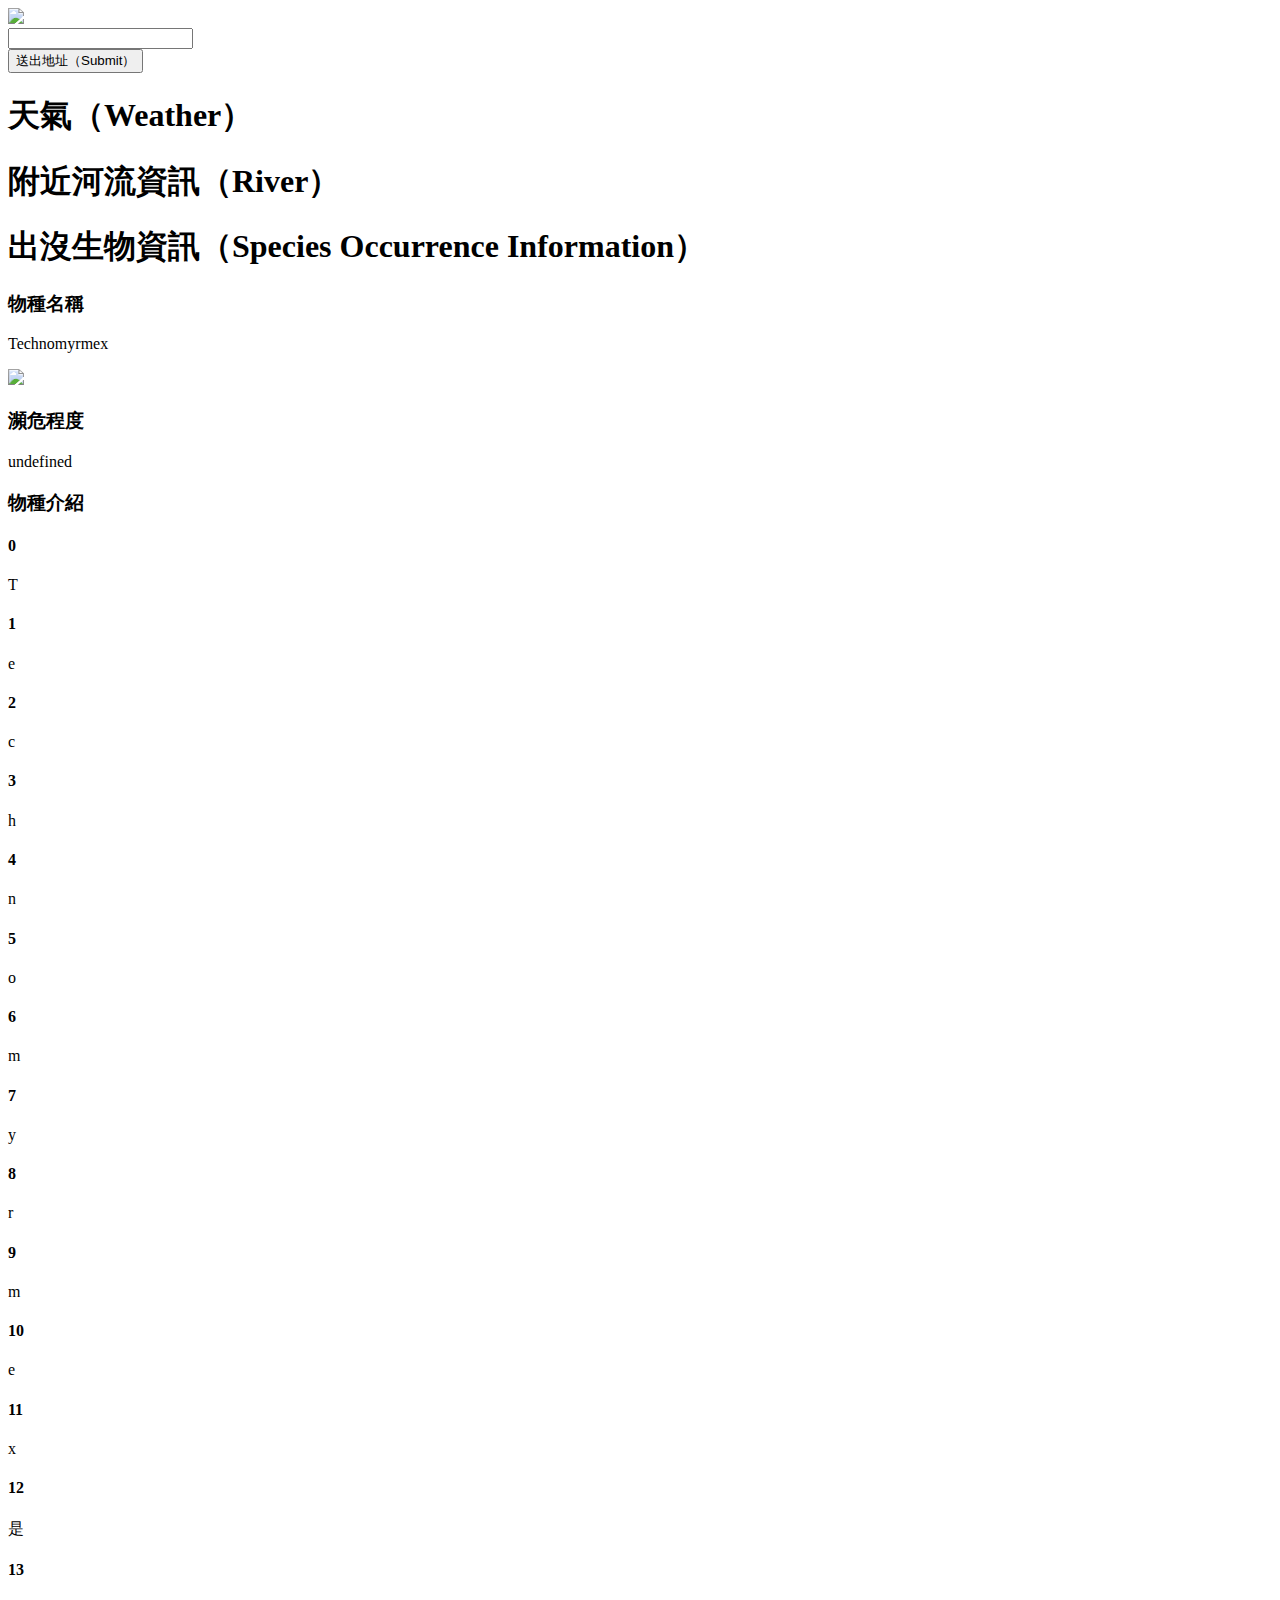
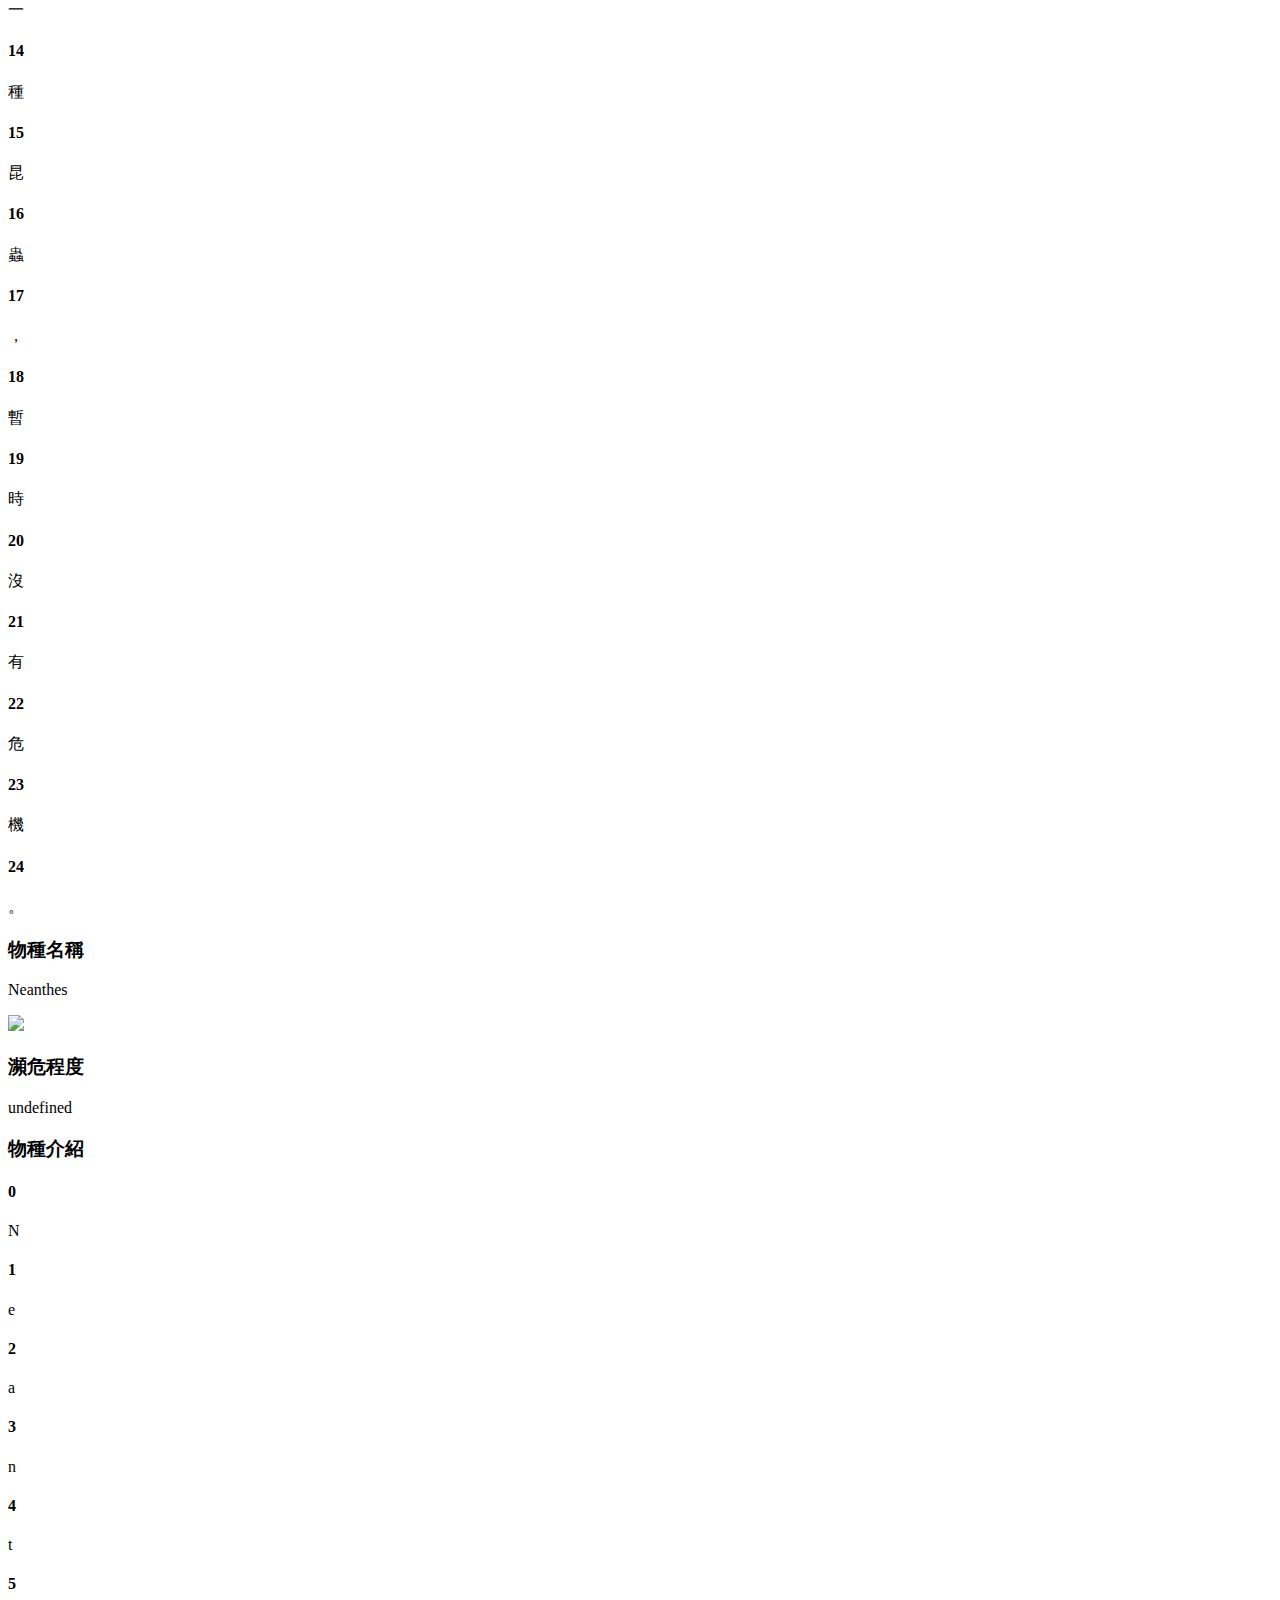
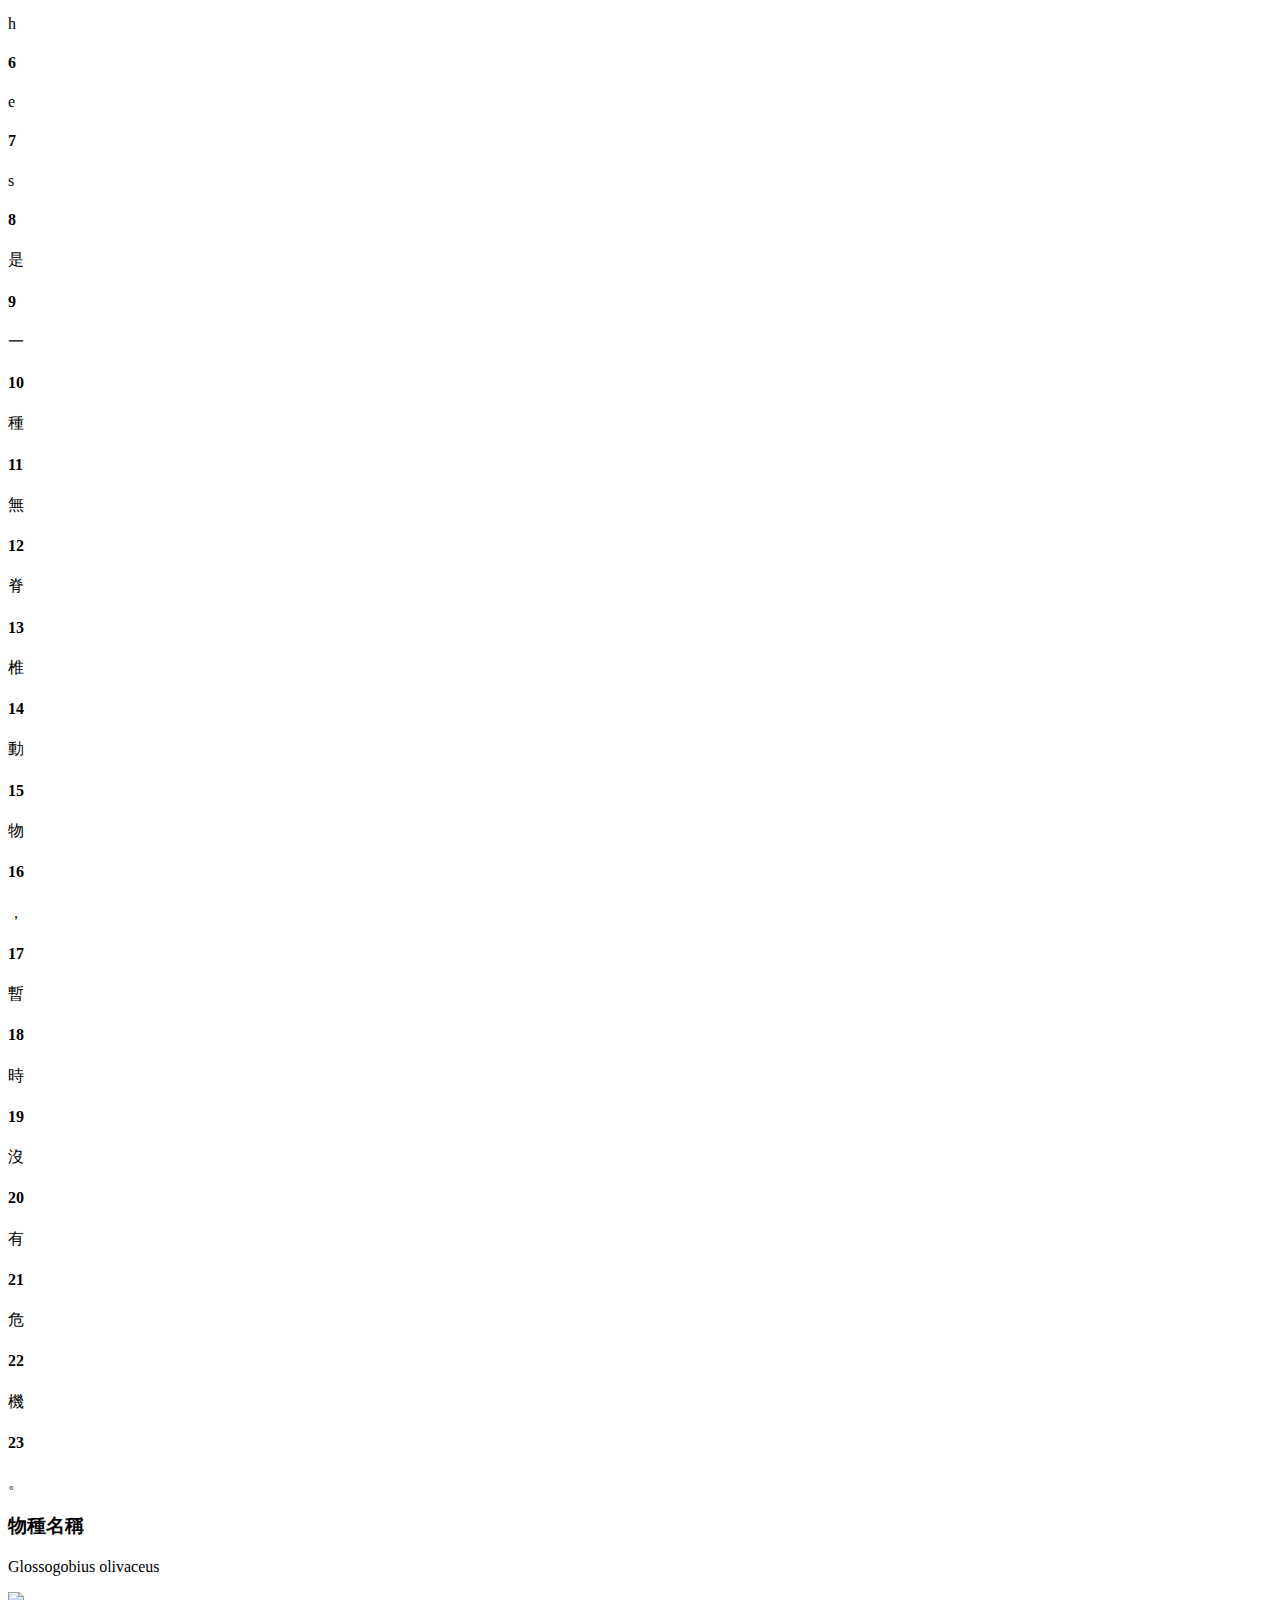
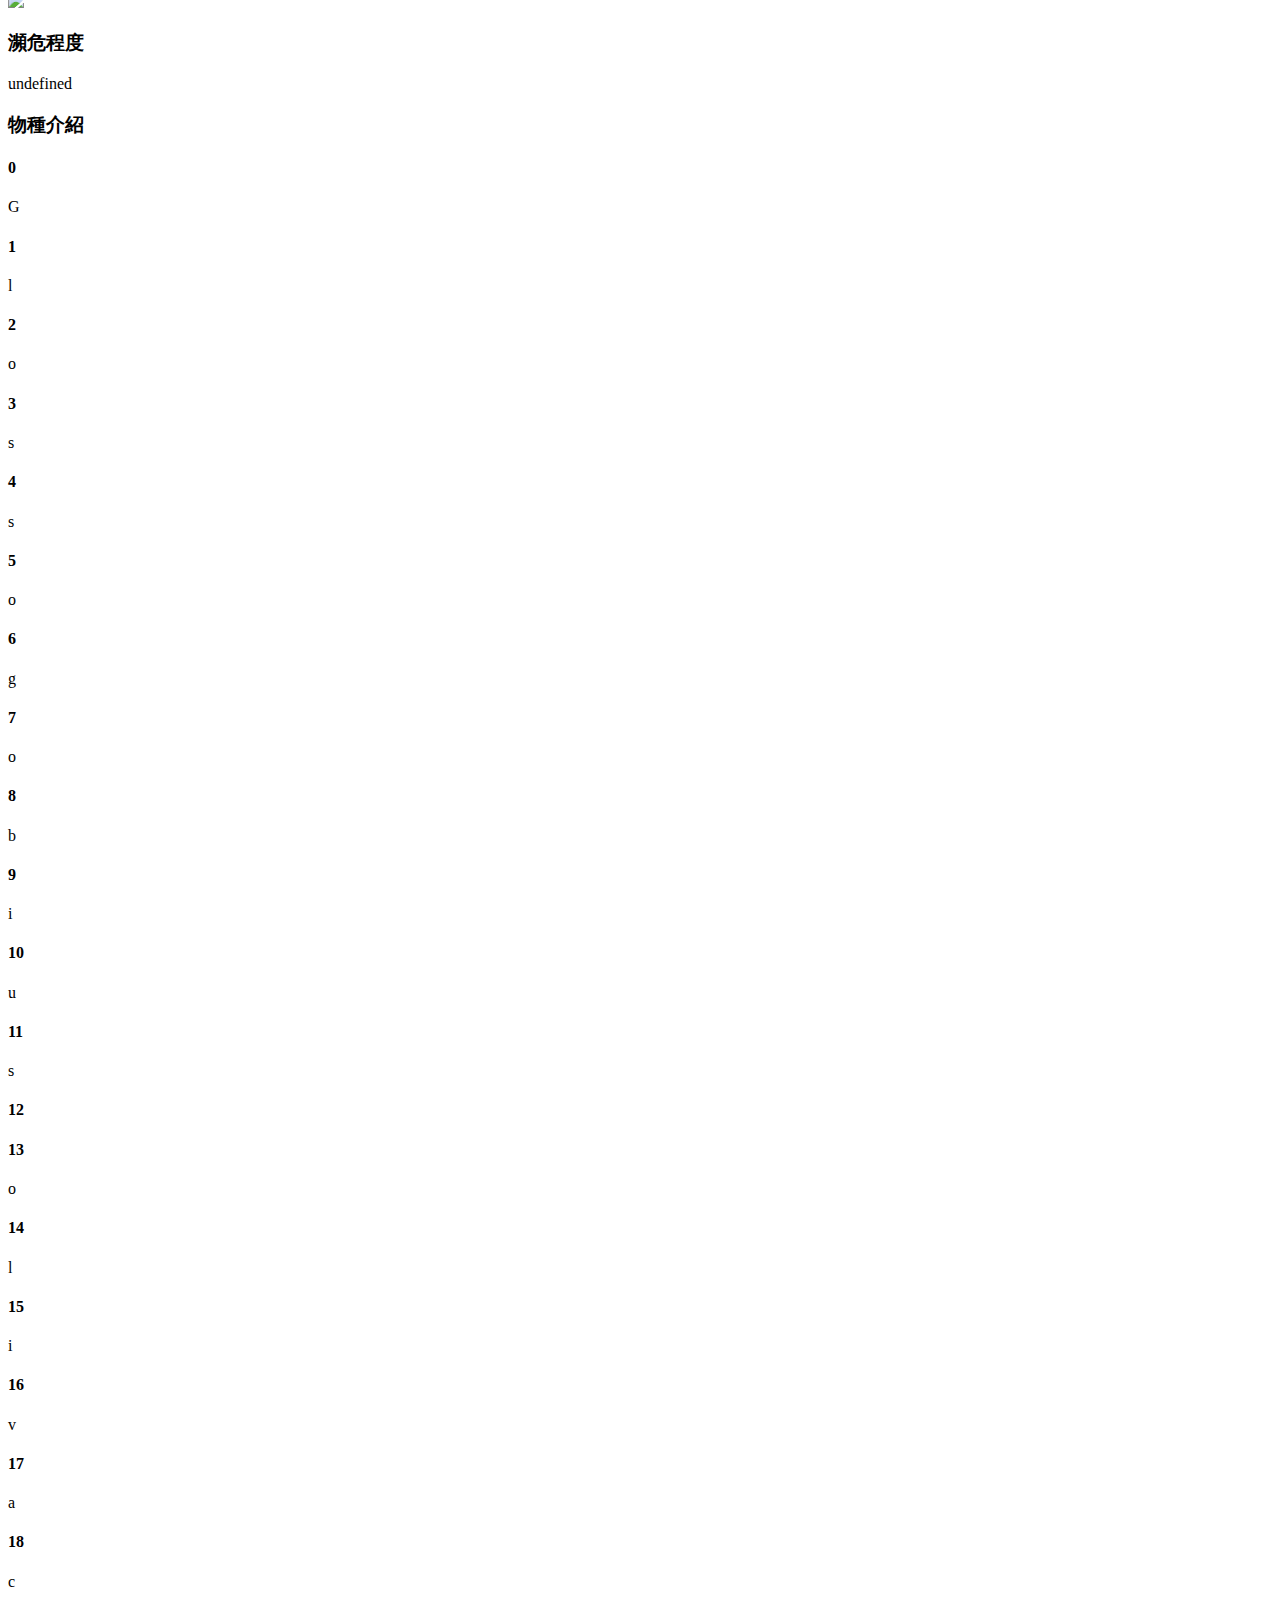
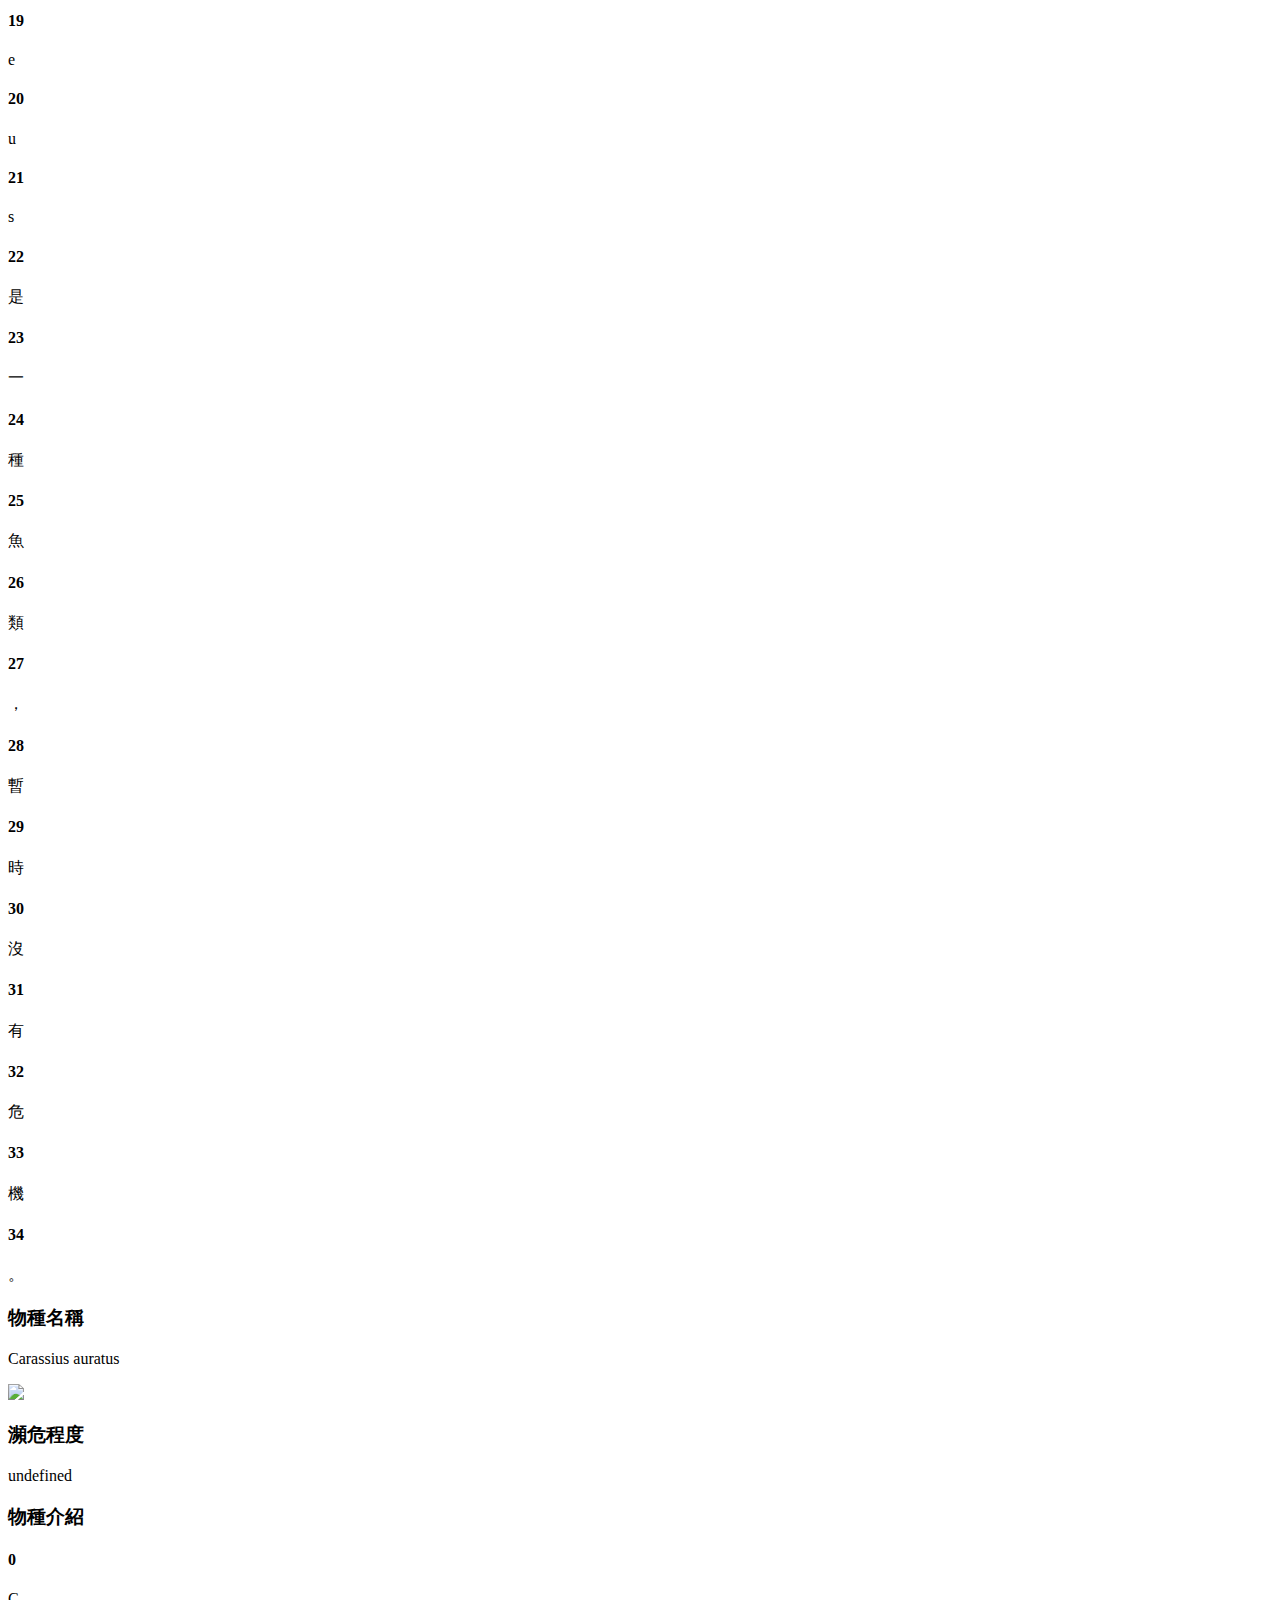
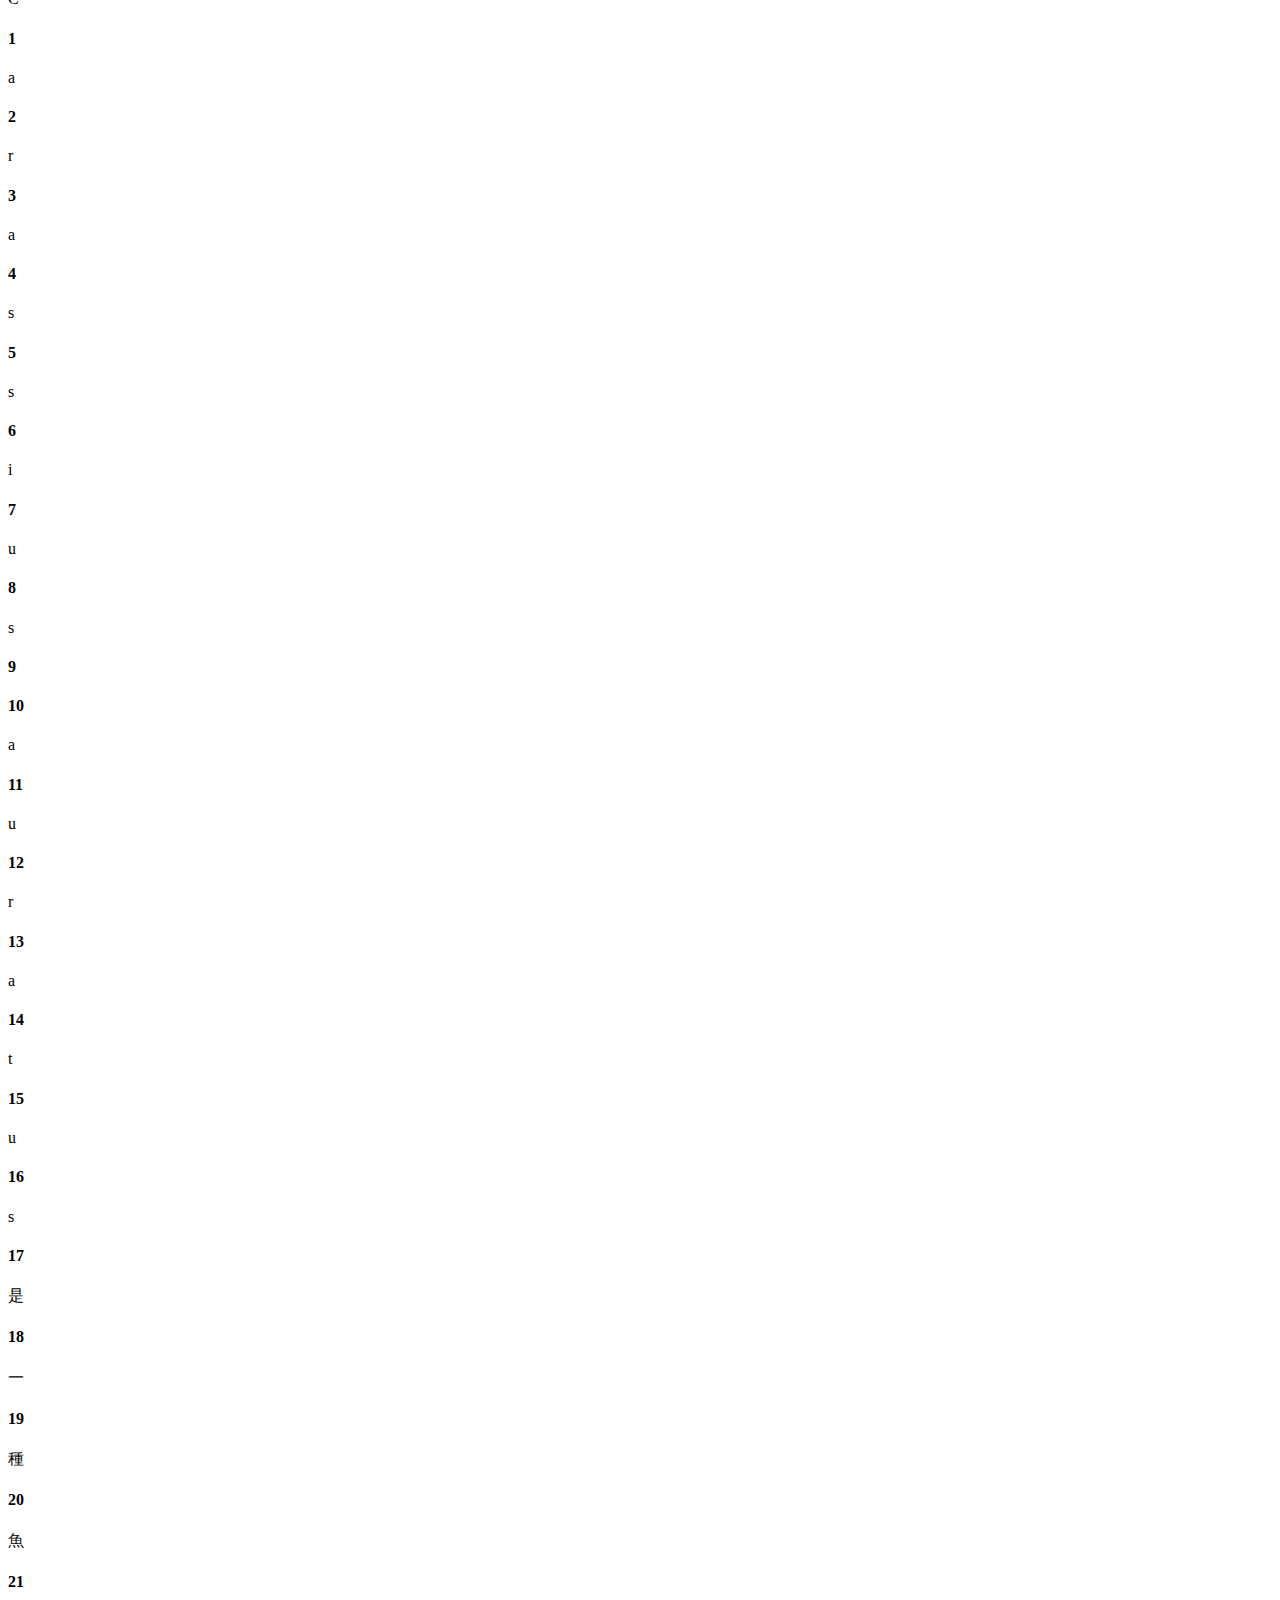
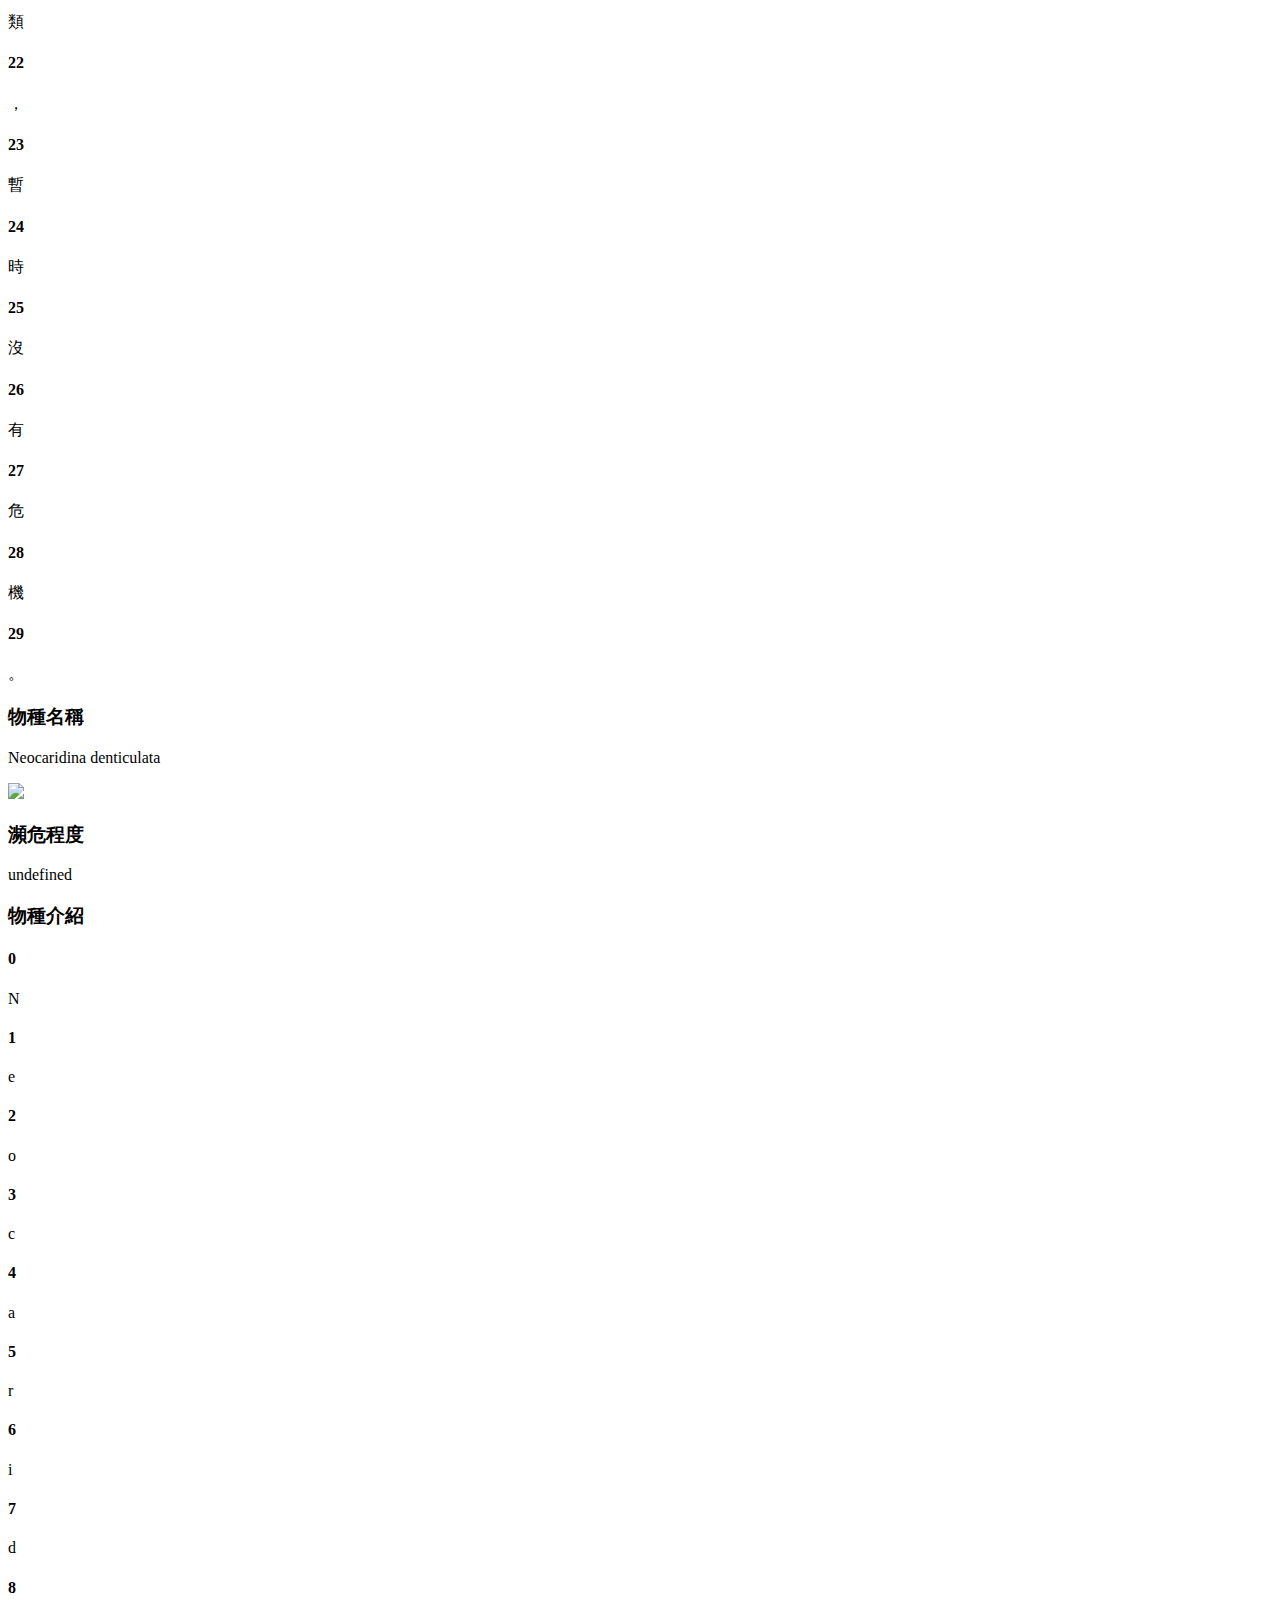
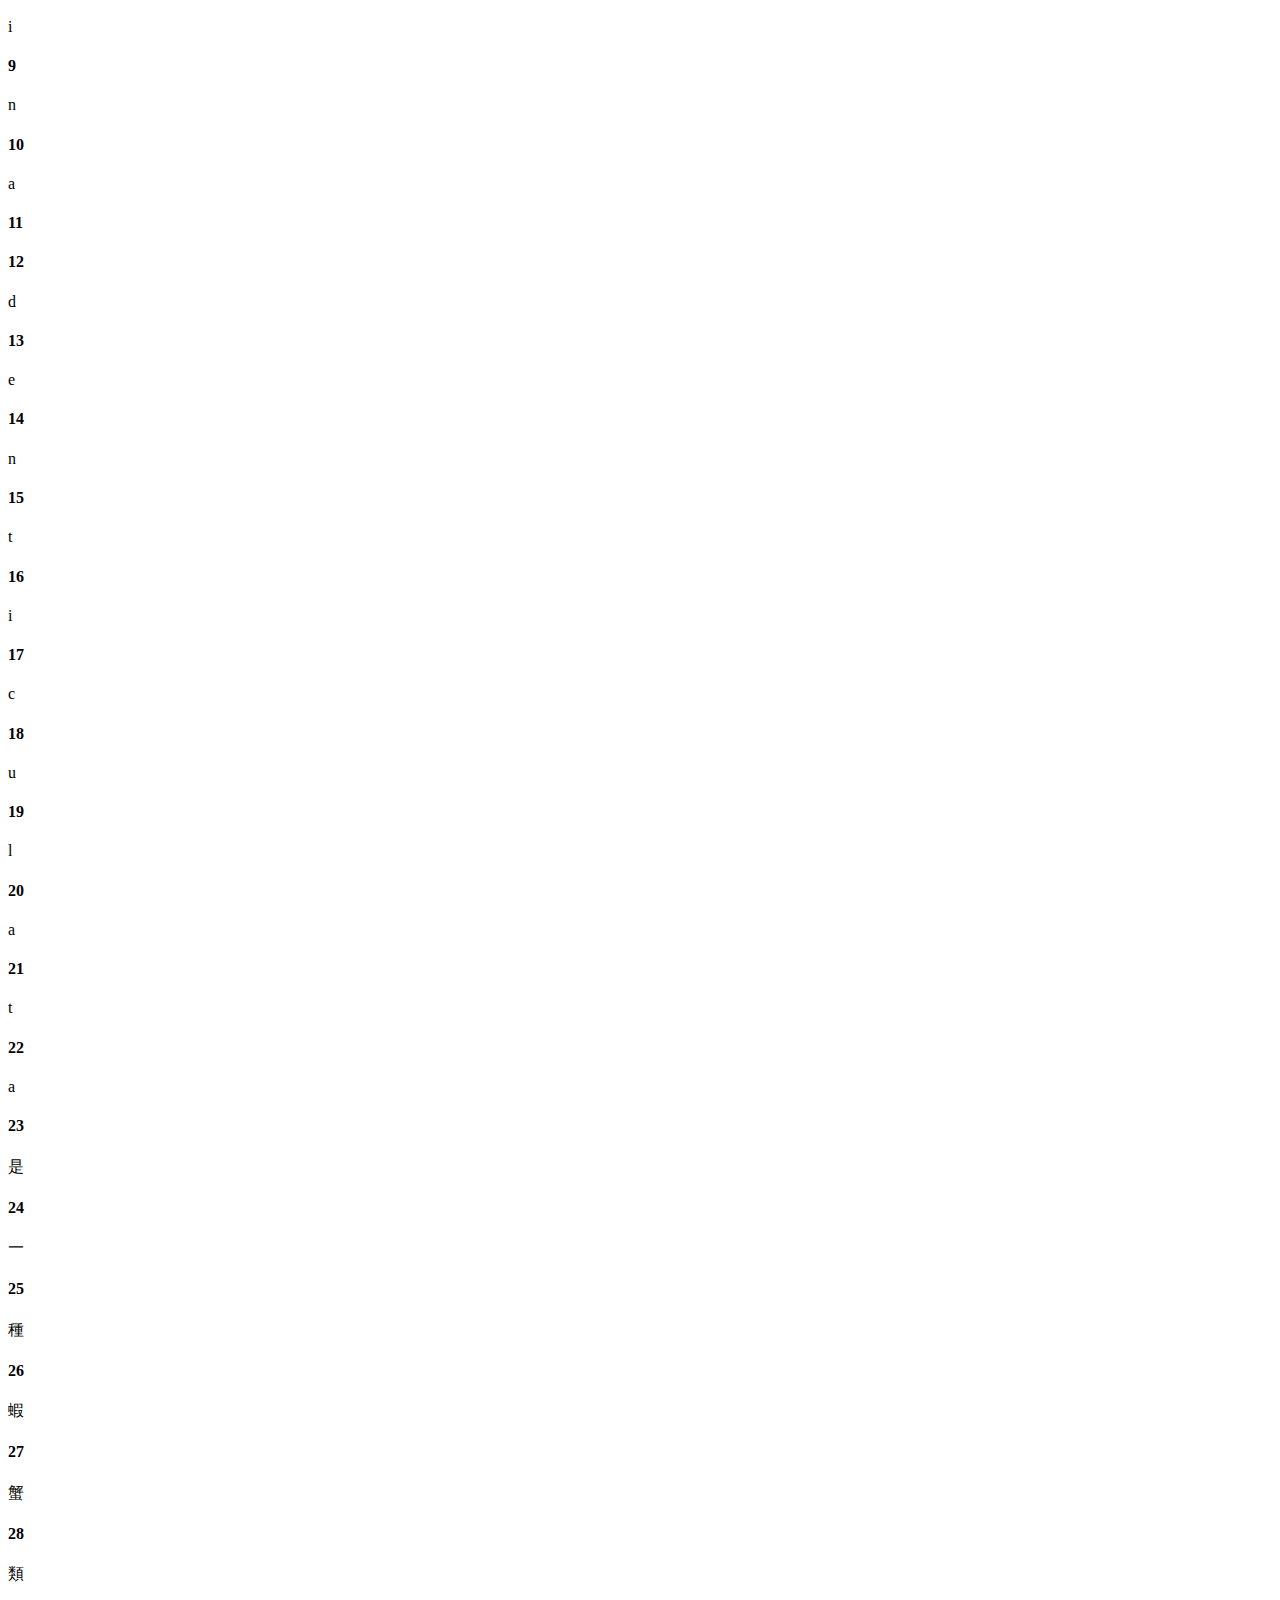
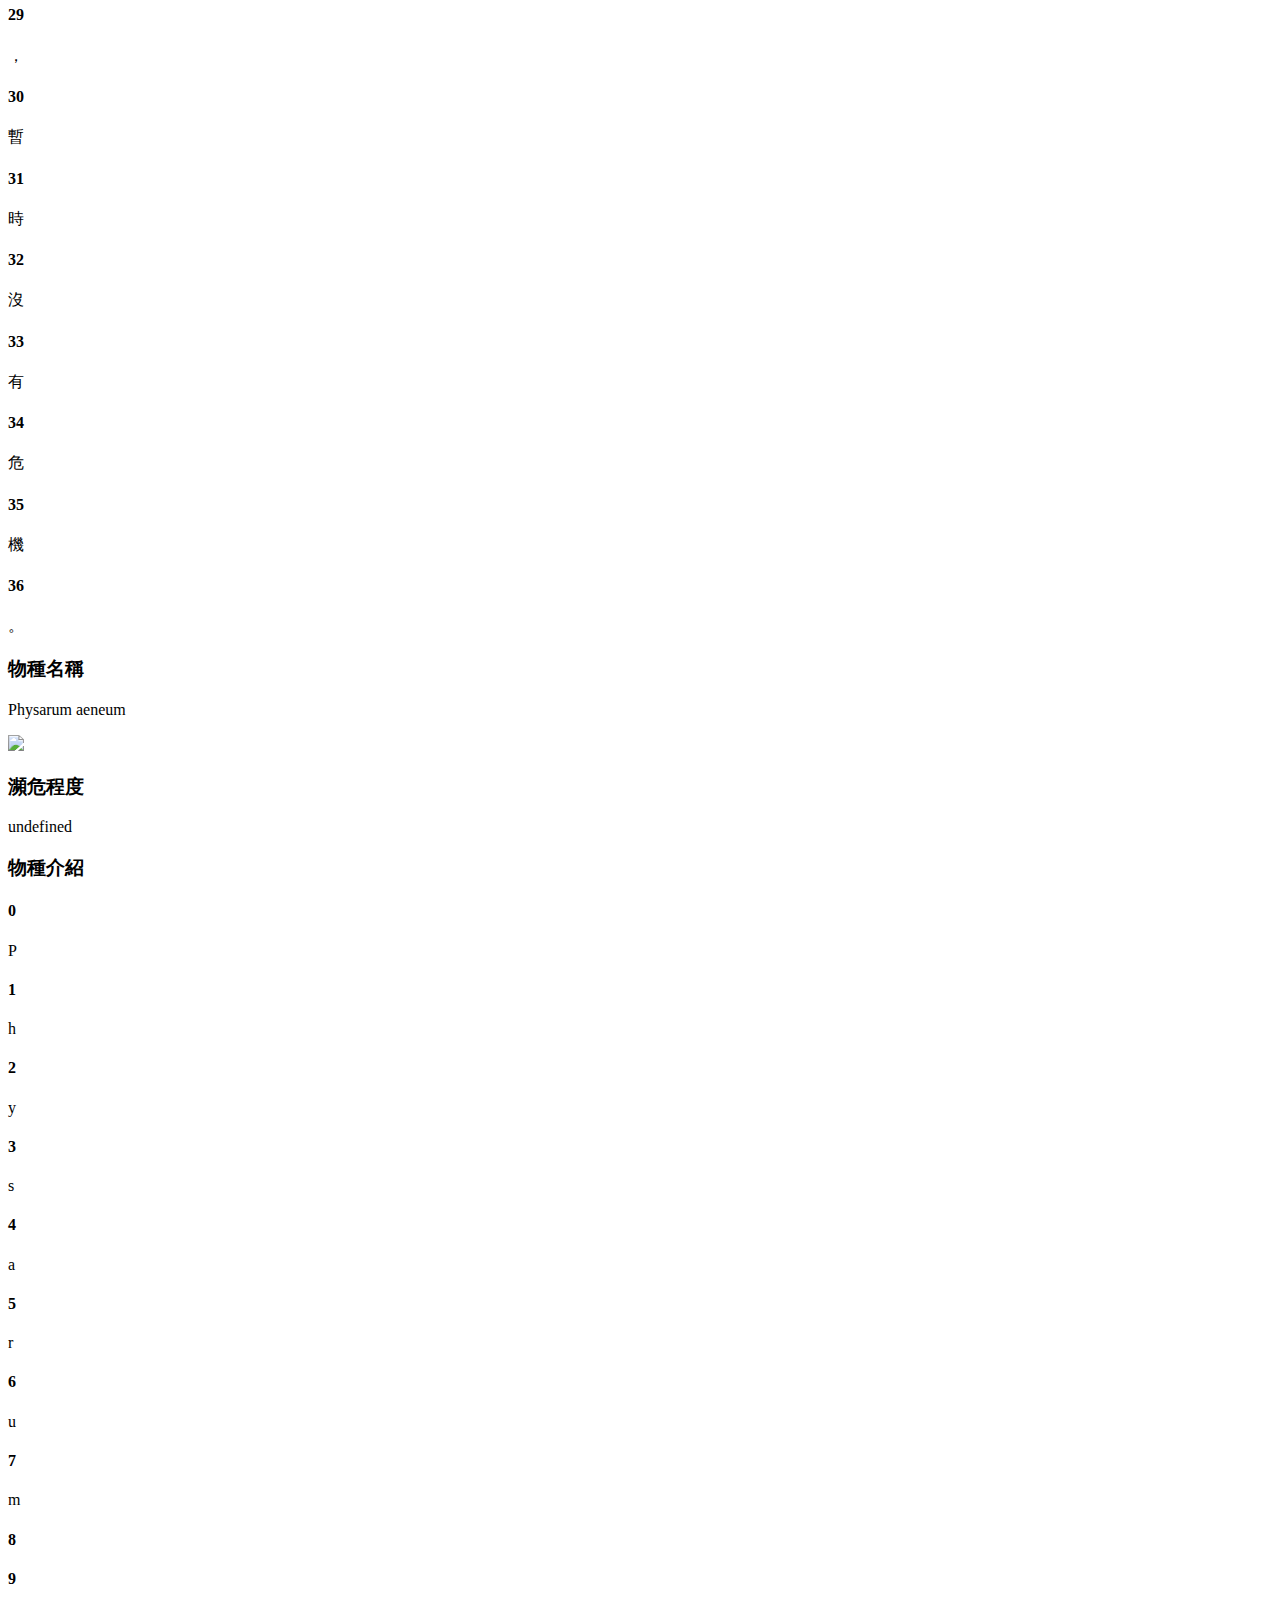
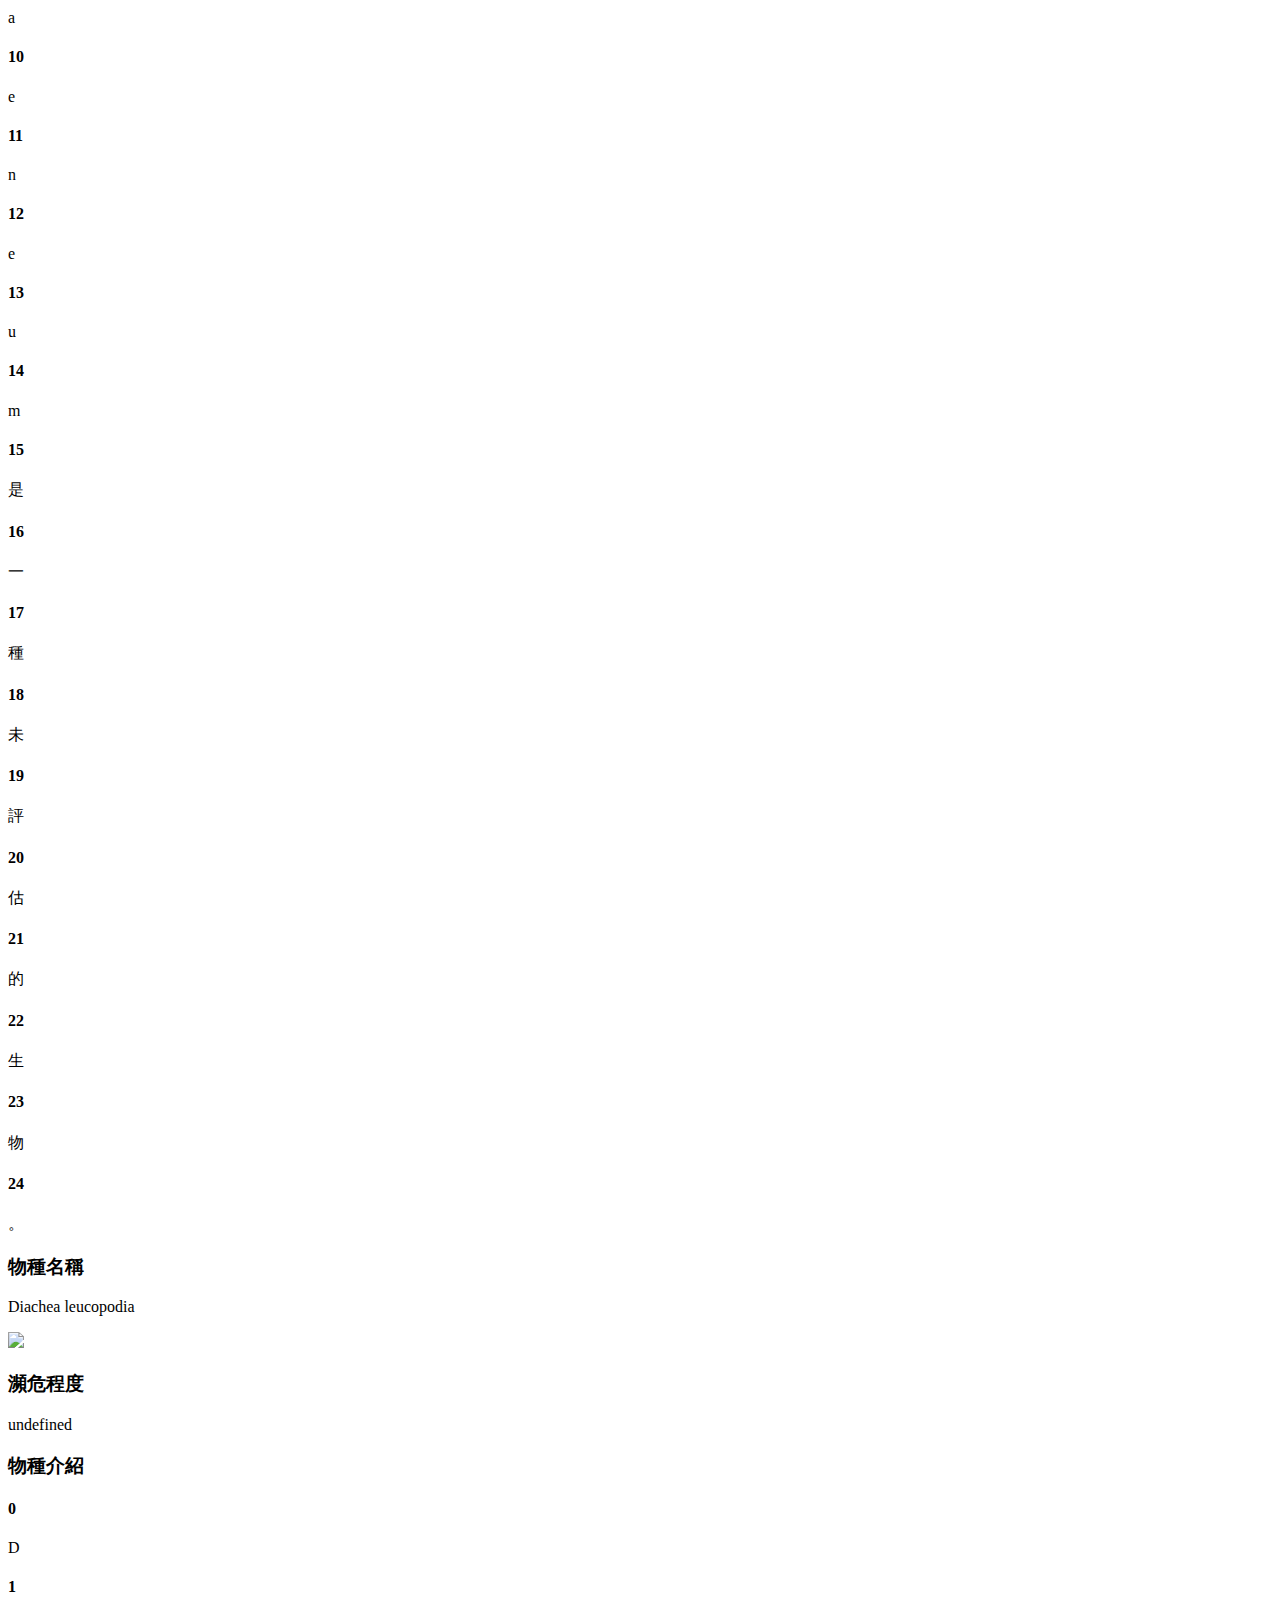
==== templates/data.html @ 4627bb43 "AQUA_INSIGHT" ====
<!DOCTYPE html>
<html lang="en">

<head>
    <meta charset="UTF-8">
    <meta name="viewport" content="width=device-width, initial-scale=1.0">
    <title>search</title>

    <script src="../static/water.json"></script>
    <script src="../static/weather.json"></script>
    <script src="../static/animal.json"></script>

    <!-- css include format
    <link rel="stylesheet" href="{{url_for('static',filename='get/style.css')}}"> 
-->
    <link rel="stylesheet" href="./lib/css/module.css">
</head>

<body>
    <img src="./lib/images/00.PNG" />

    <script src="../static/script.js"></script>

    <form method="get" action="/search">
        <input type="text" name="address">

        <br>
        <button type="submit">送出地址（Submit）</button>

    </form>

    <div id="weather">
        <h1>天氣（Weather）</h1>
    </div>

    <div id="water">
        <h1>附近河流資訊（River）</h1>
    </div>

    <div id="animal">
        <h1>出沒生物資訊（Species Occurrence Information）</h1>
    </div>

</body>

</html>
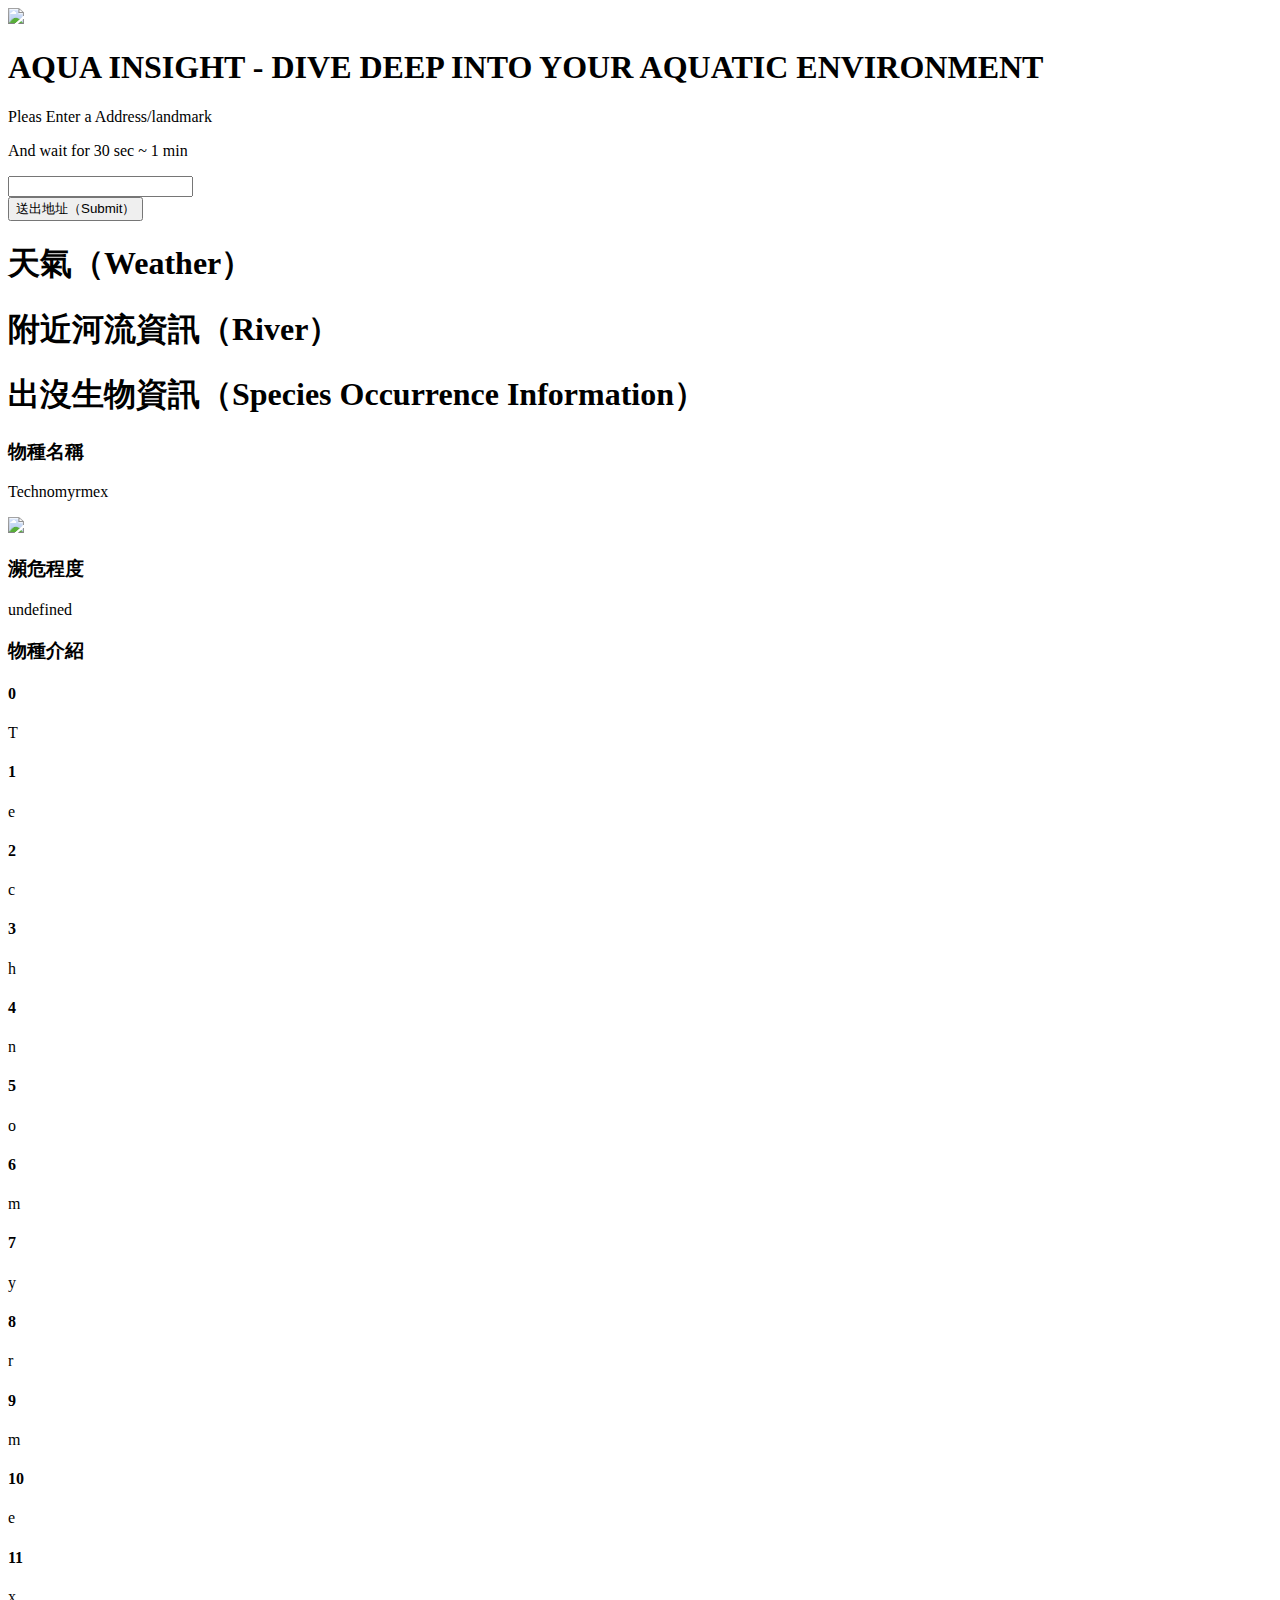
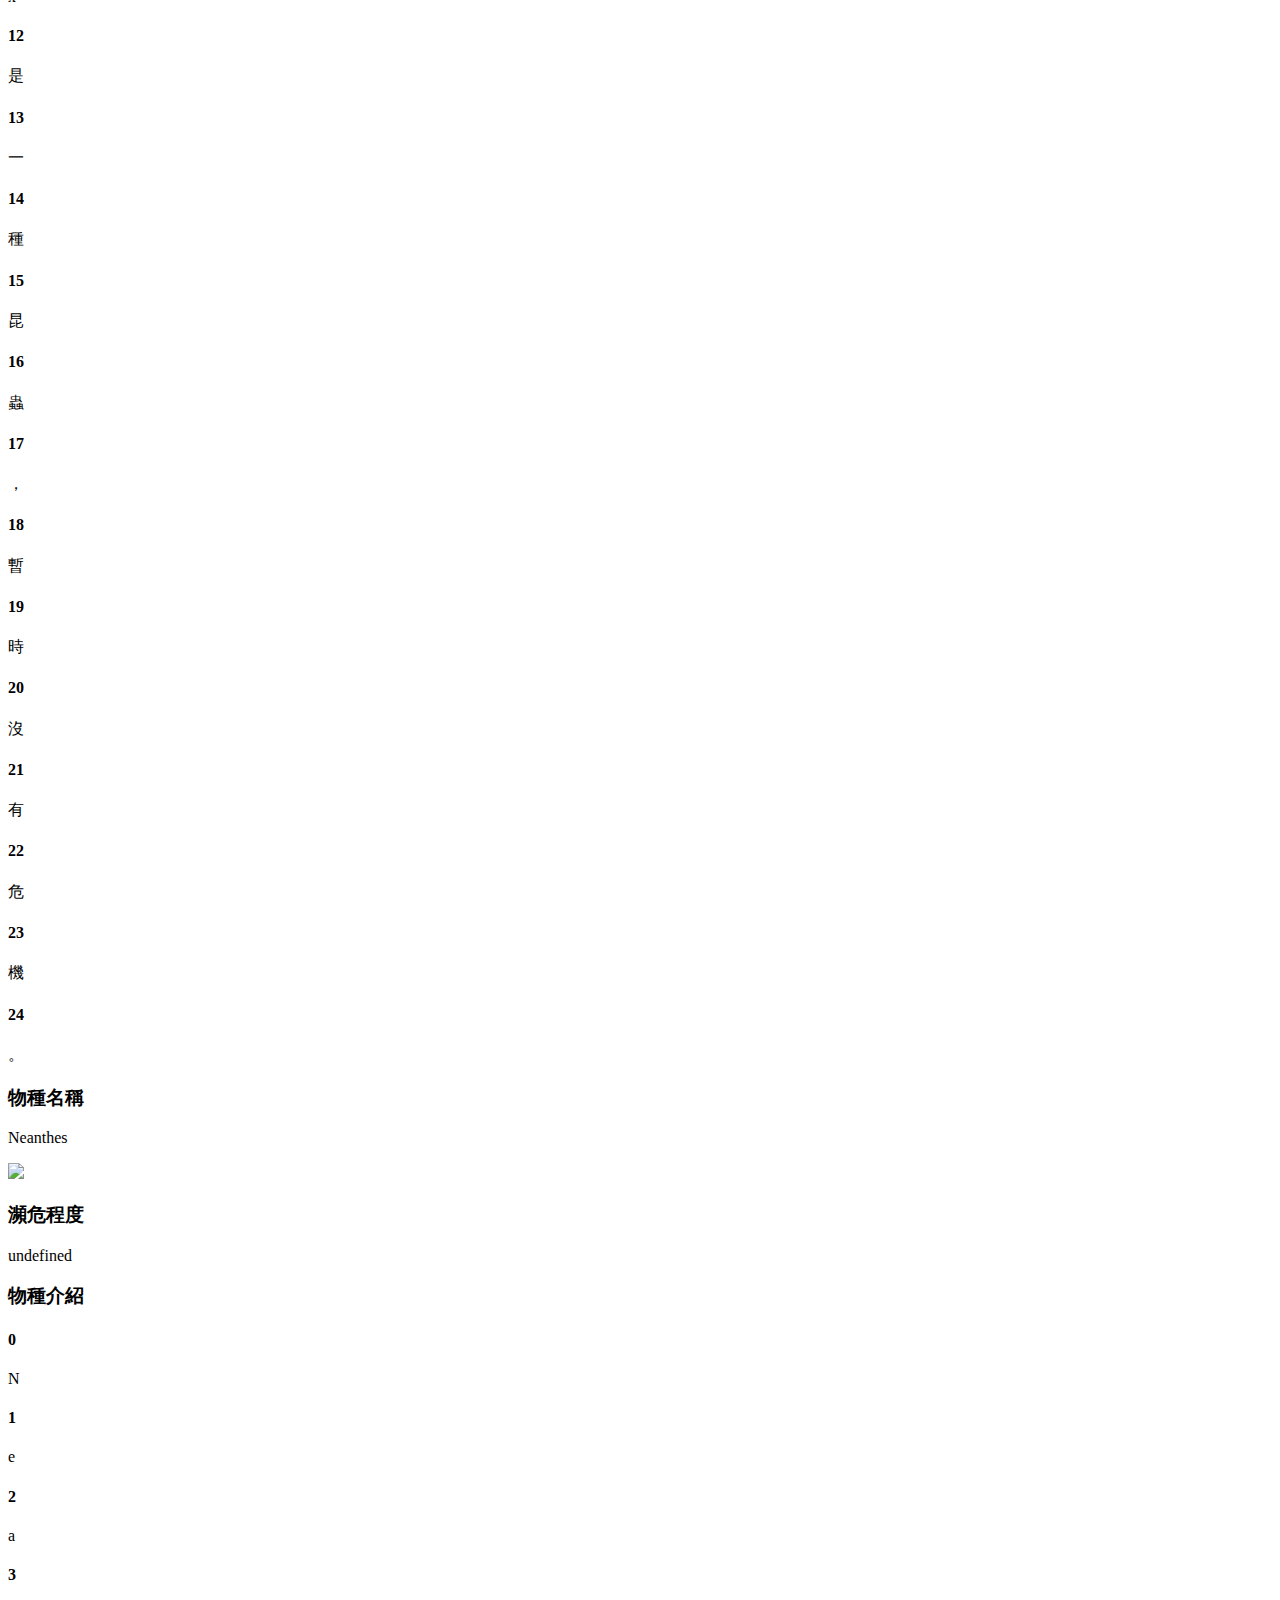
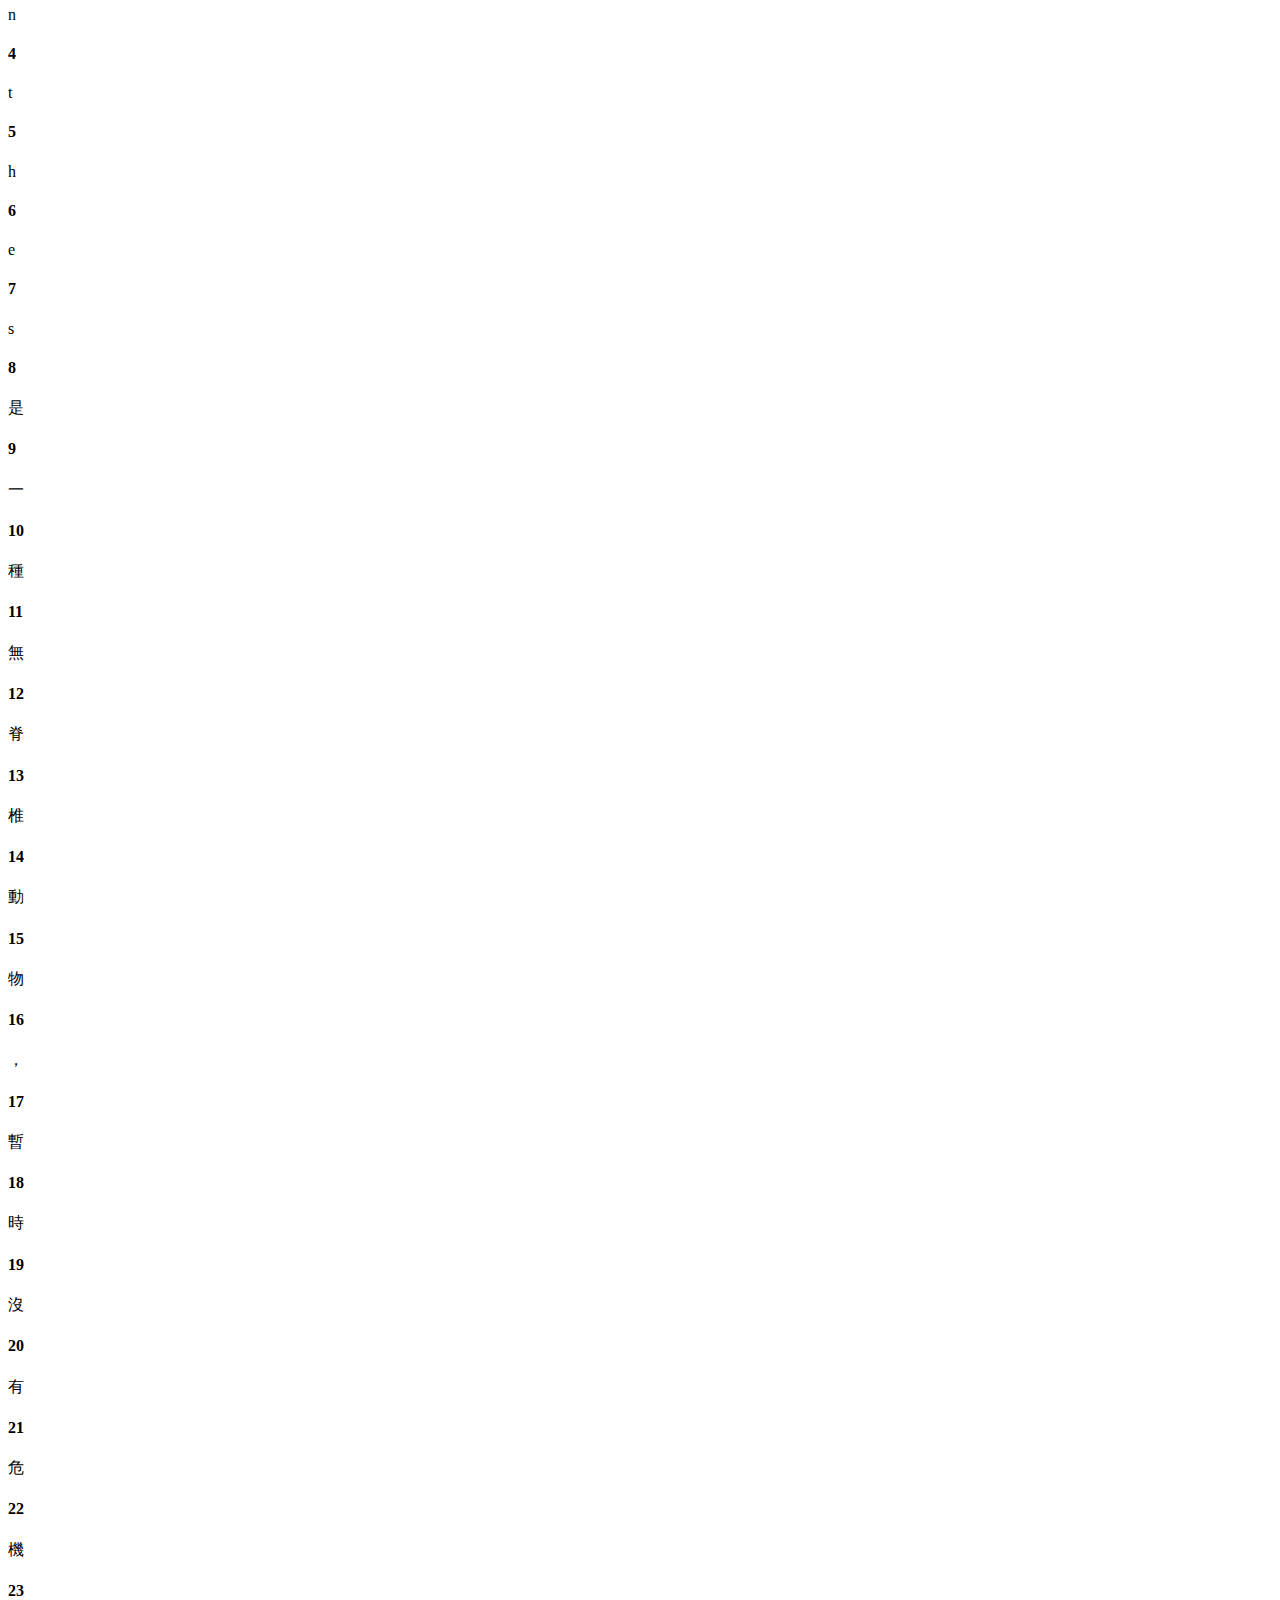
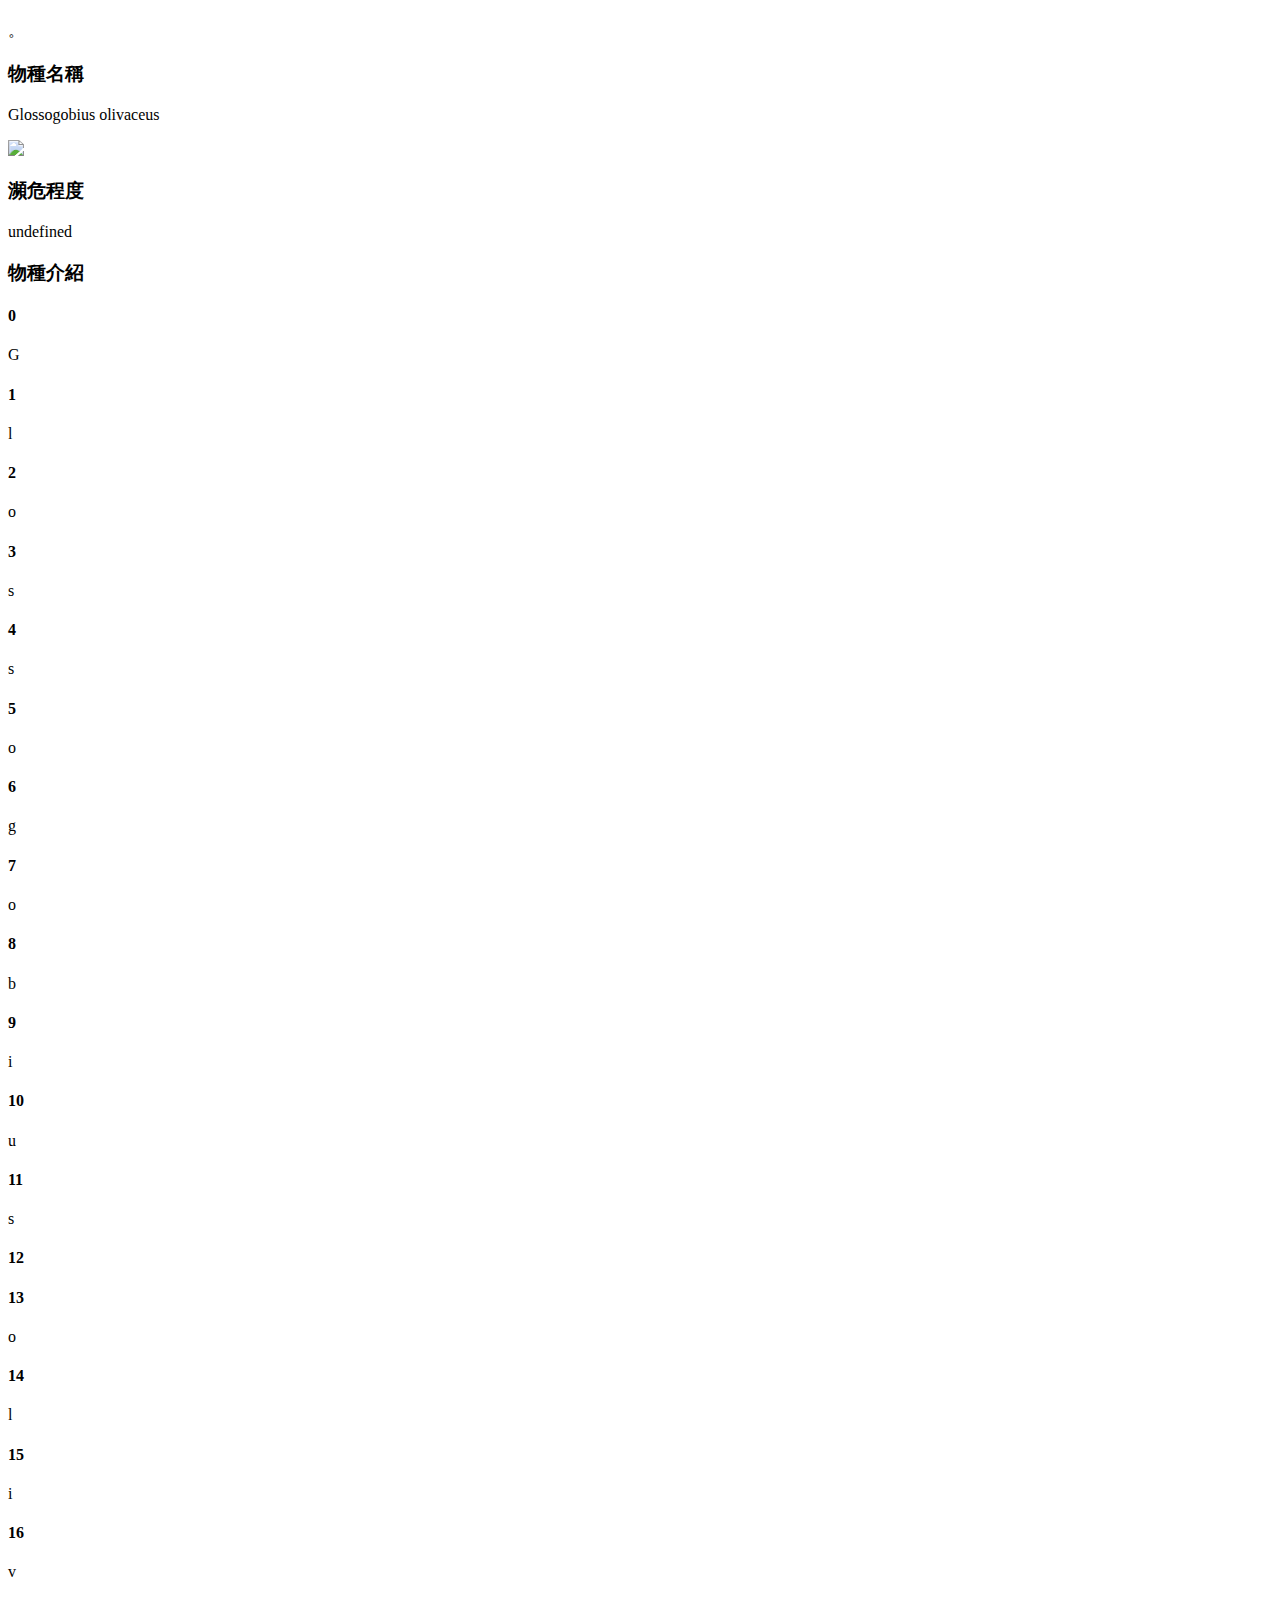
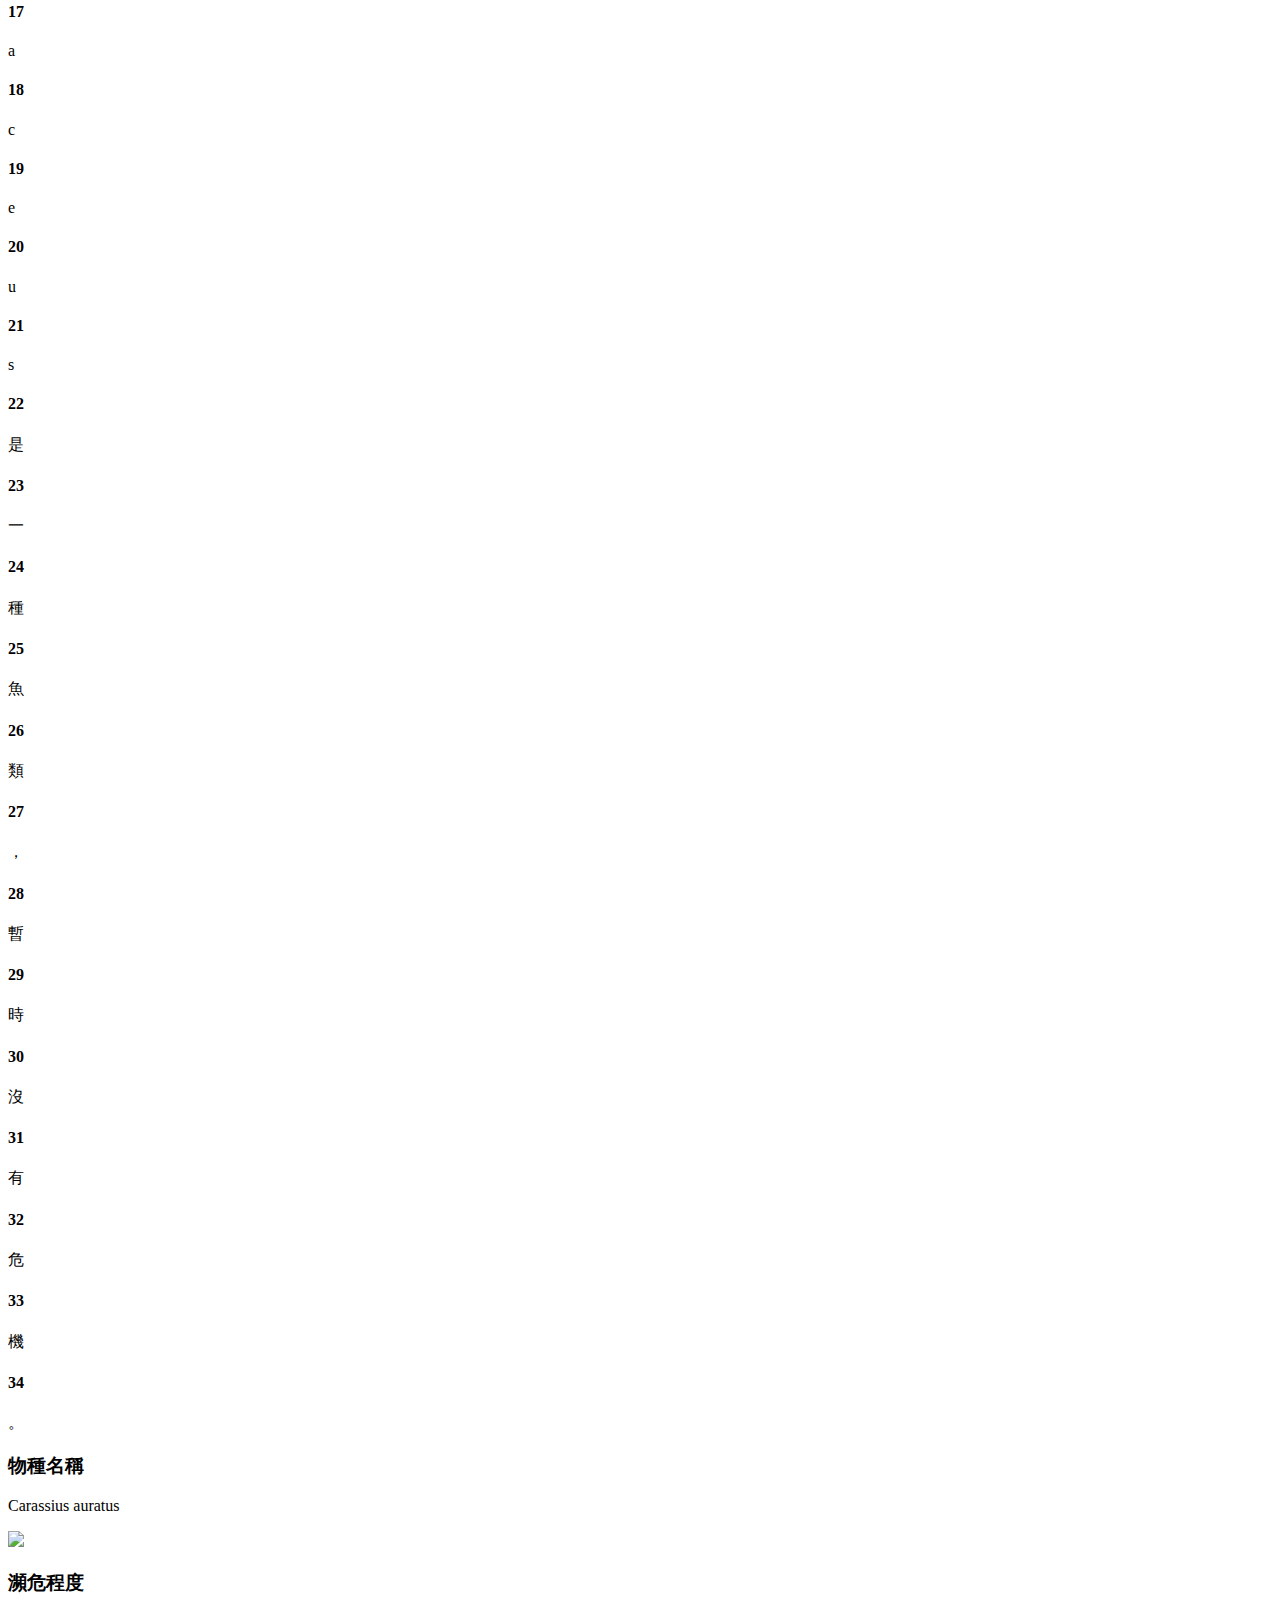
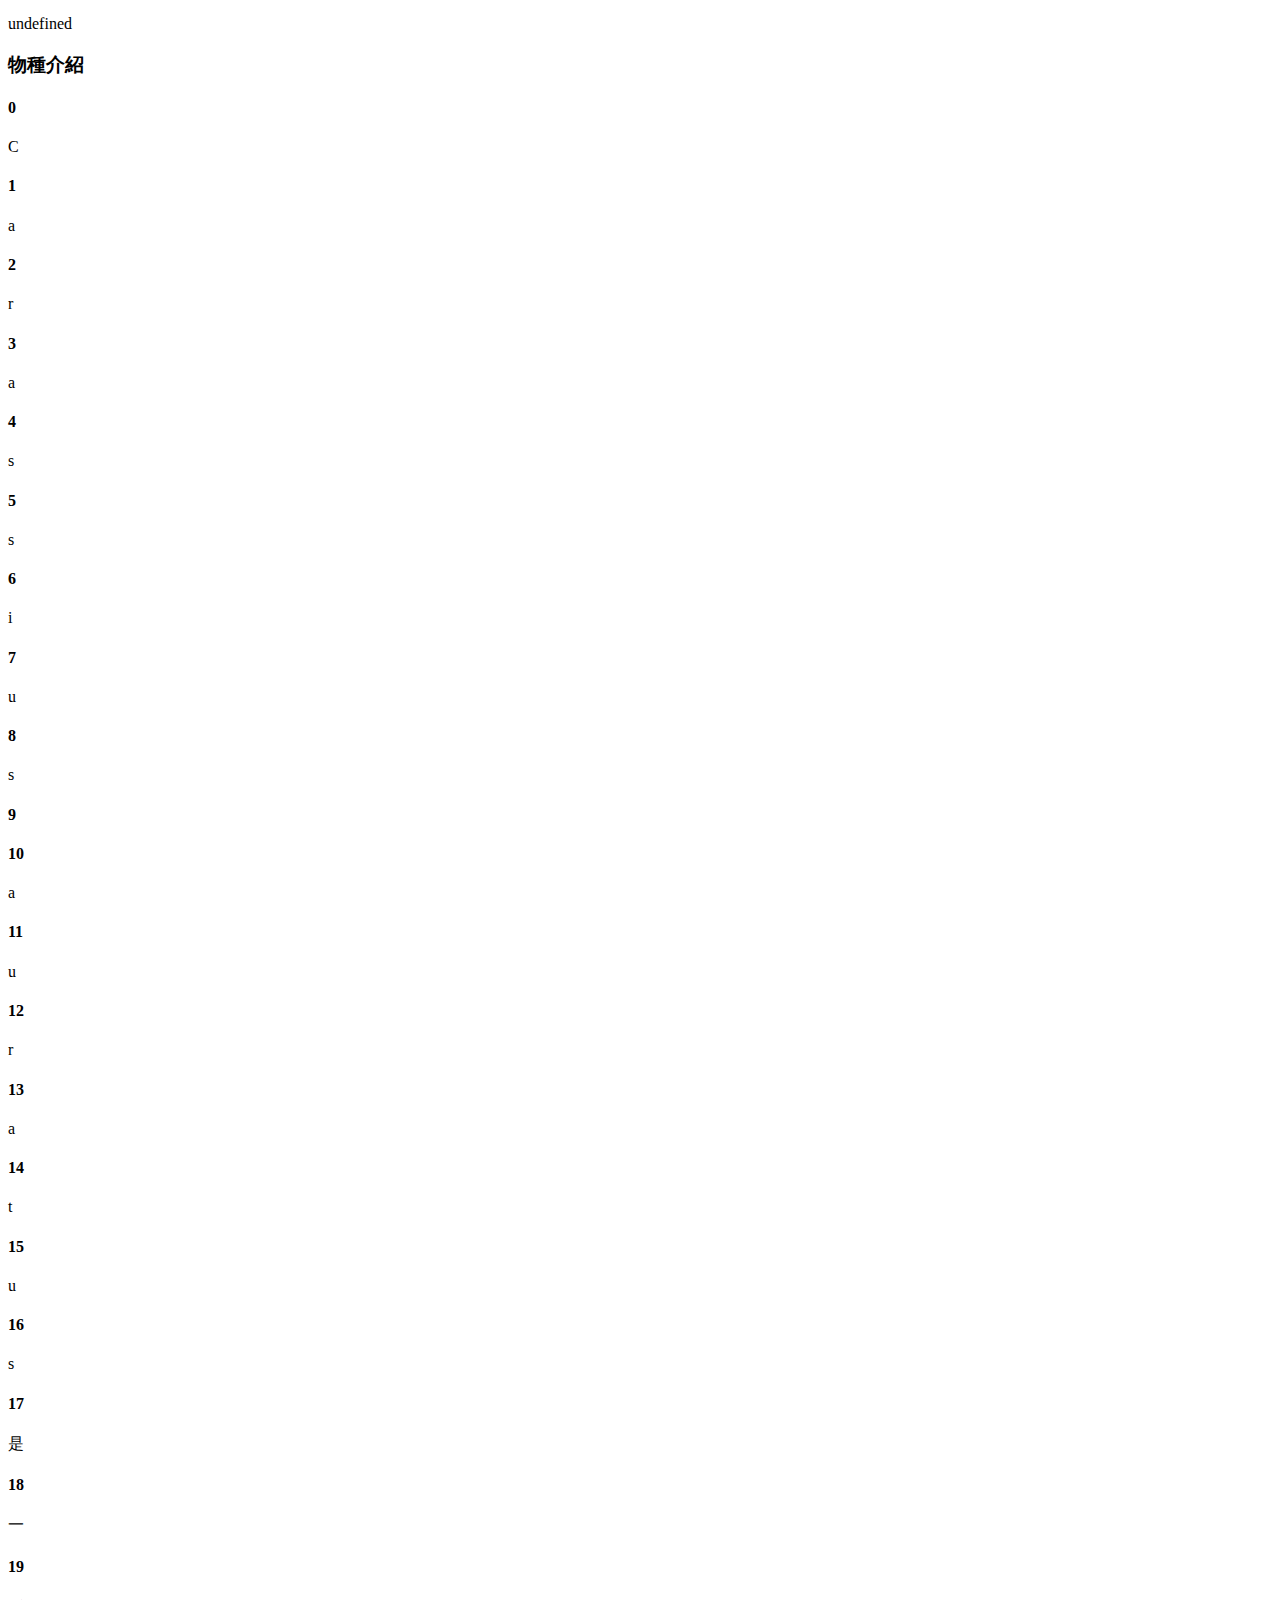
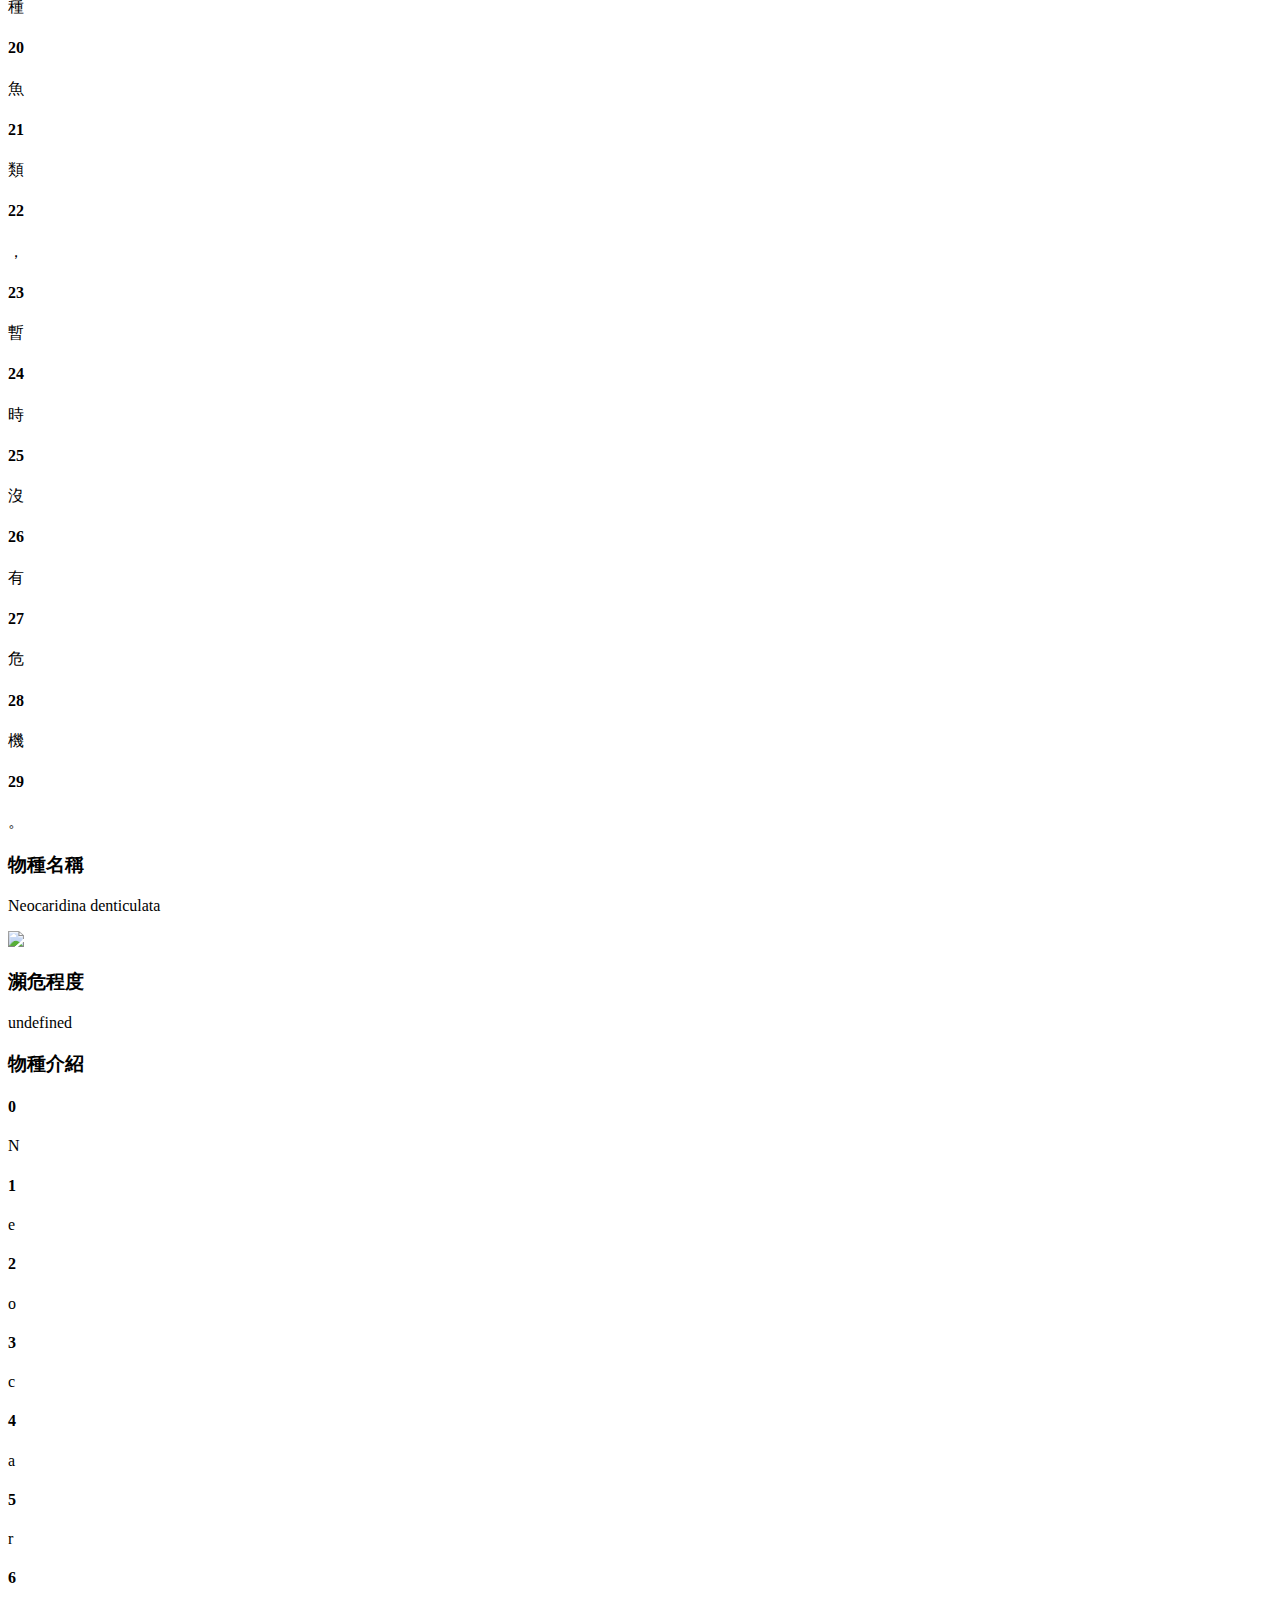
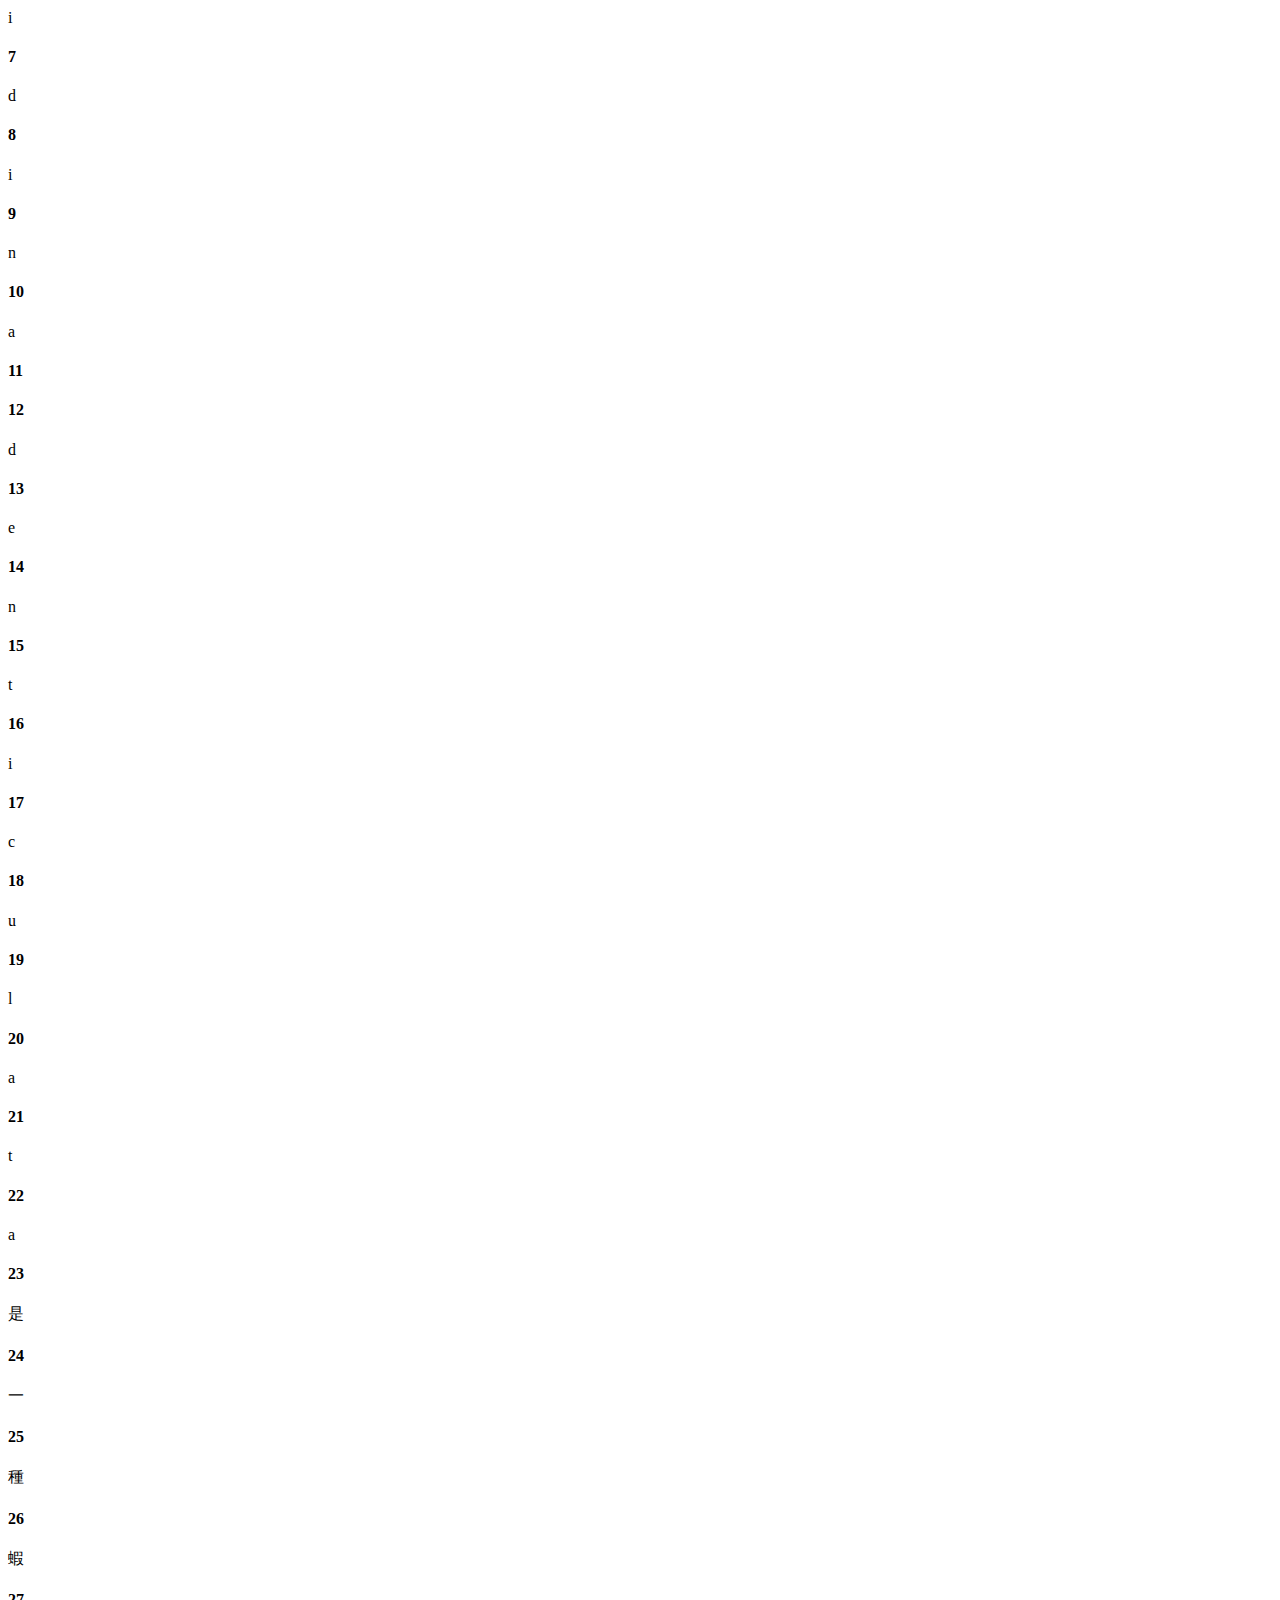
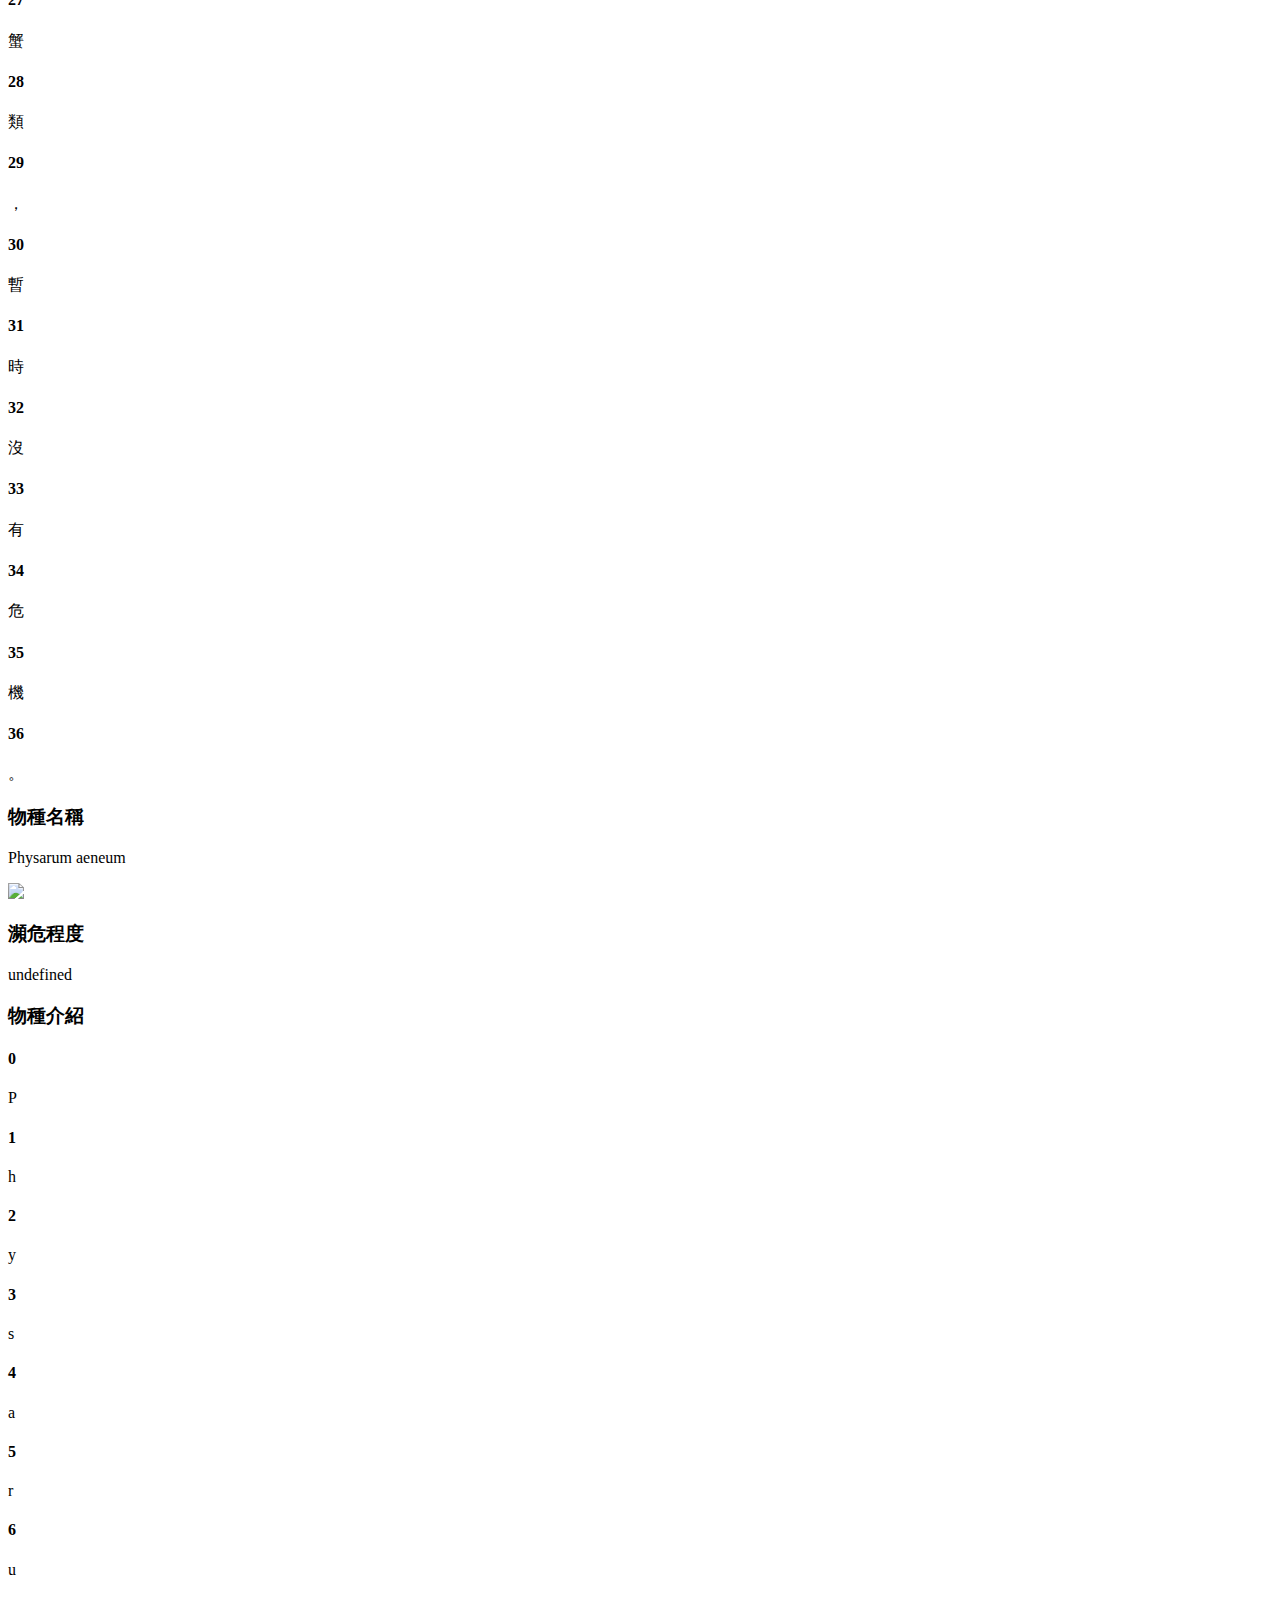
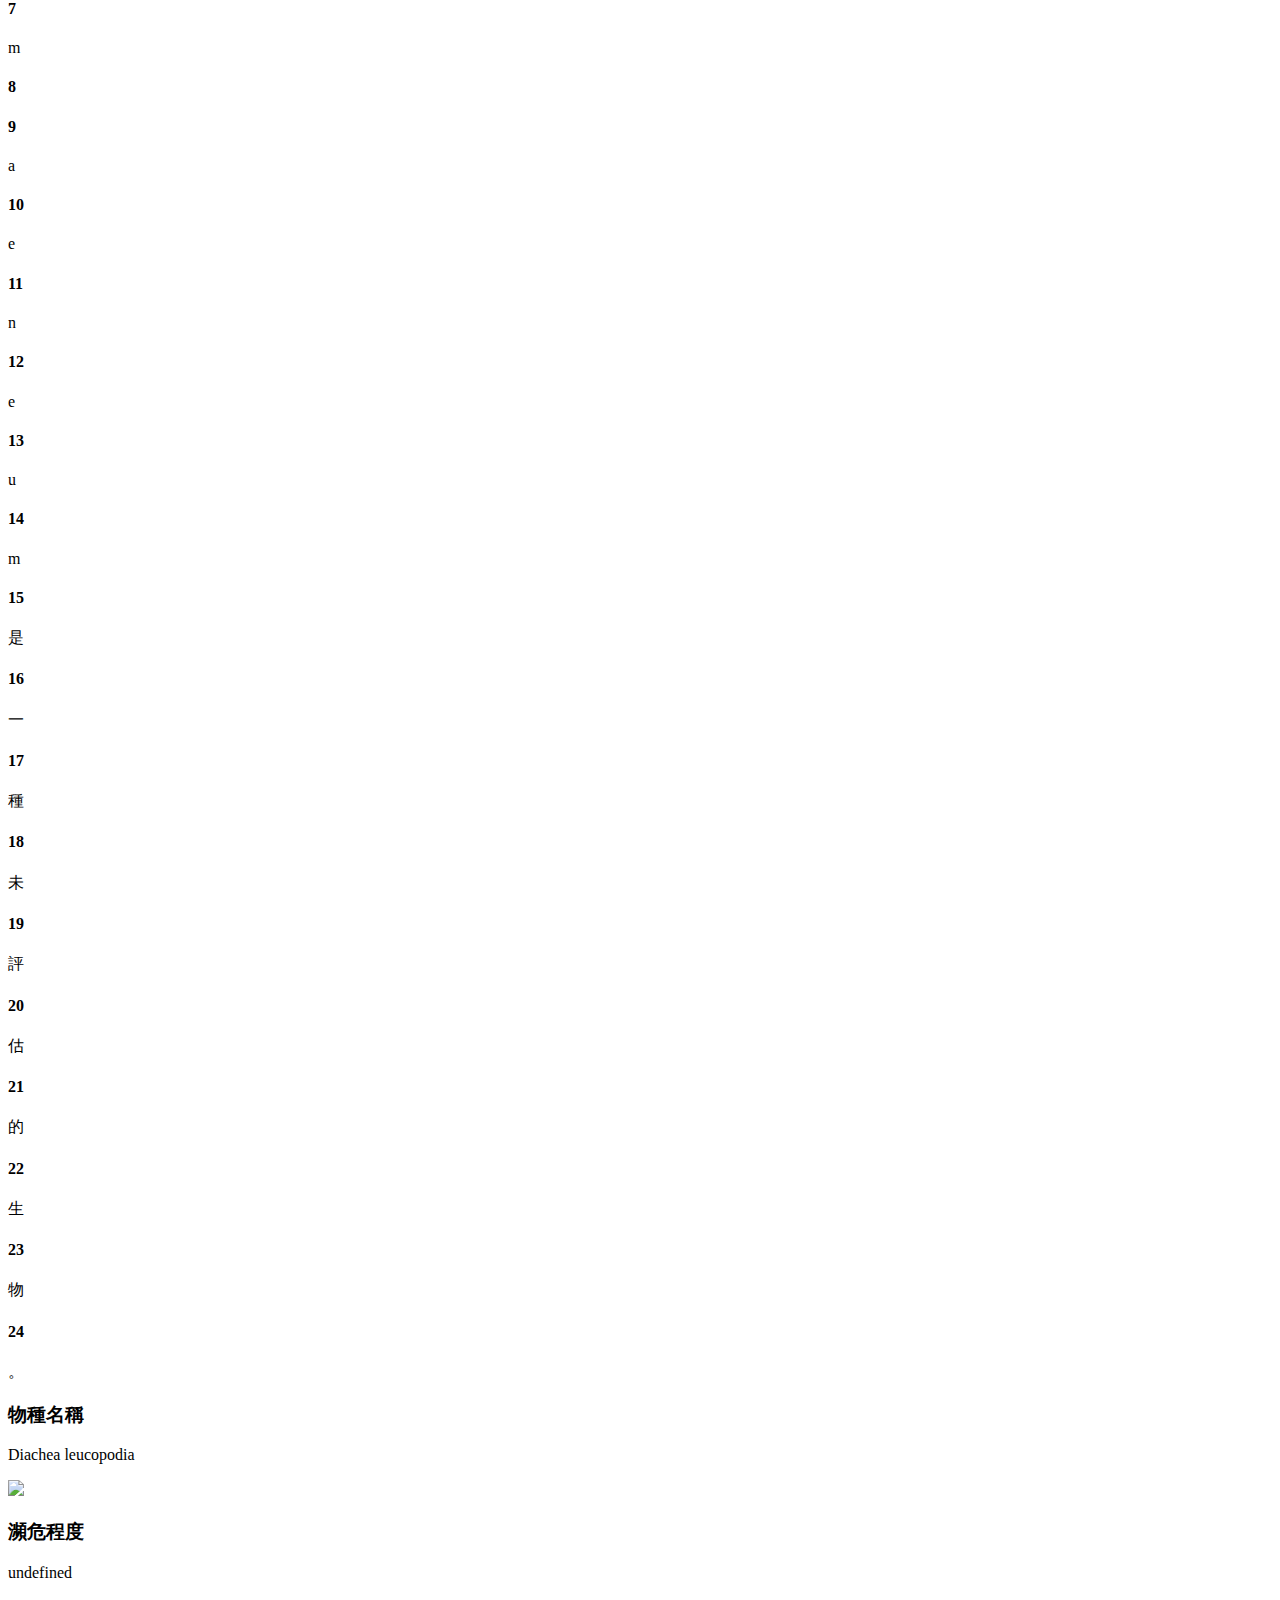
==== commit de88b414: "Upload" ====
--- a/templates/data.html
+++ b/templates/data.html
@@ -20,7 +20,11 @@
     <img src="./lib/images/00.PNG" />
 
     <script src="../static/script.js"></script>
-
+    <div>
+        <h1>AQUA INSIGHT - DIVE DEEP INTO YOUR AQUATIC ENVIRONMENT</h1>
+        <p>Pleas Enter a Address/landmark</p>
+        <p>And wait for 30 sec ~ 1 min</p>
+    </div>
     <form method="get" action="/search">
         <input type="text" name="address">
 
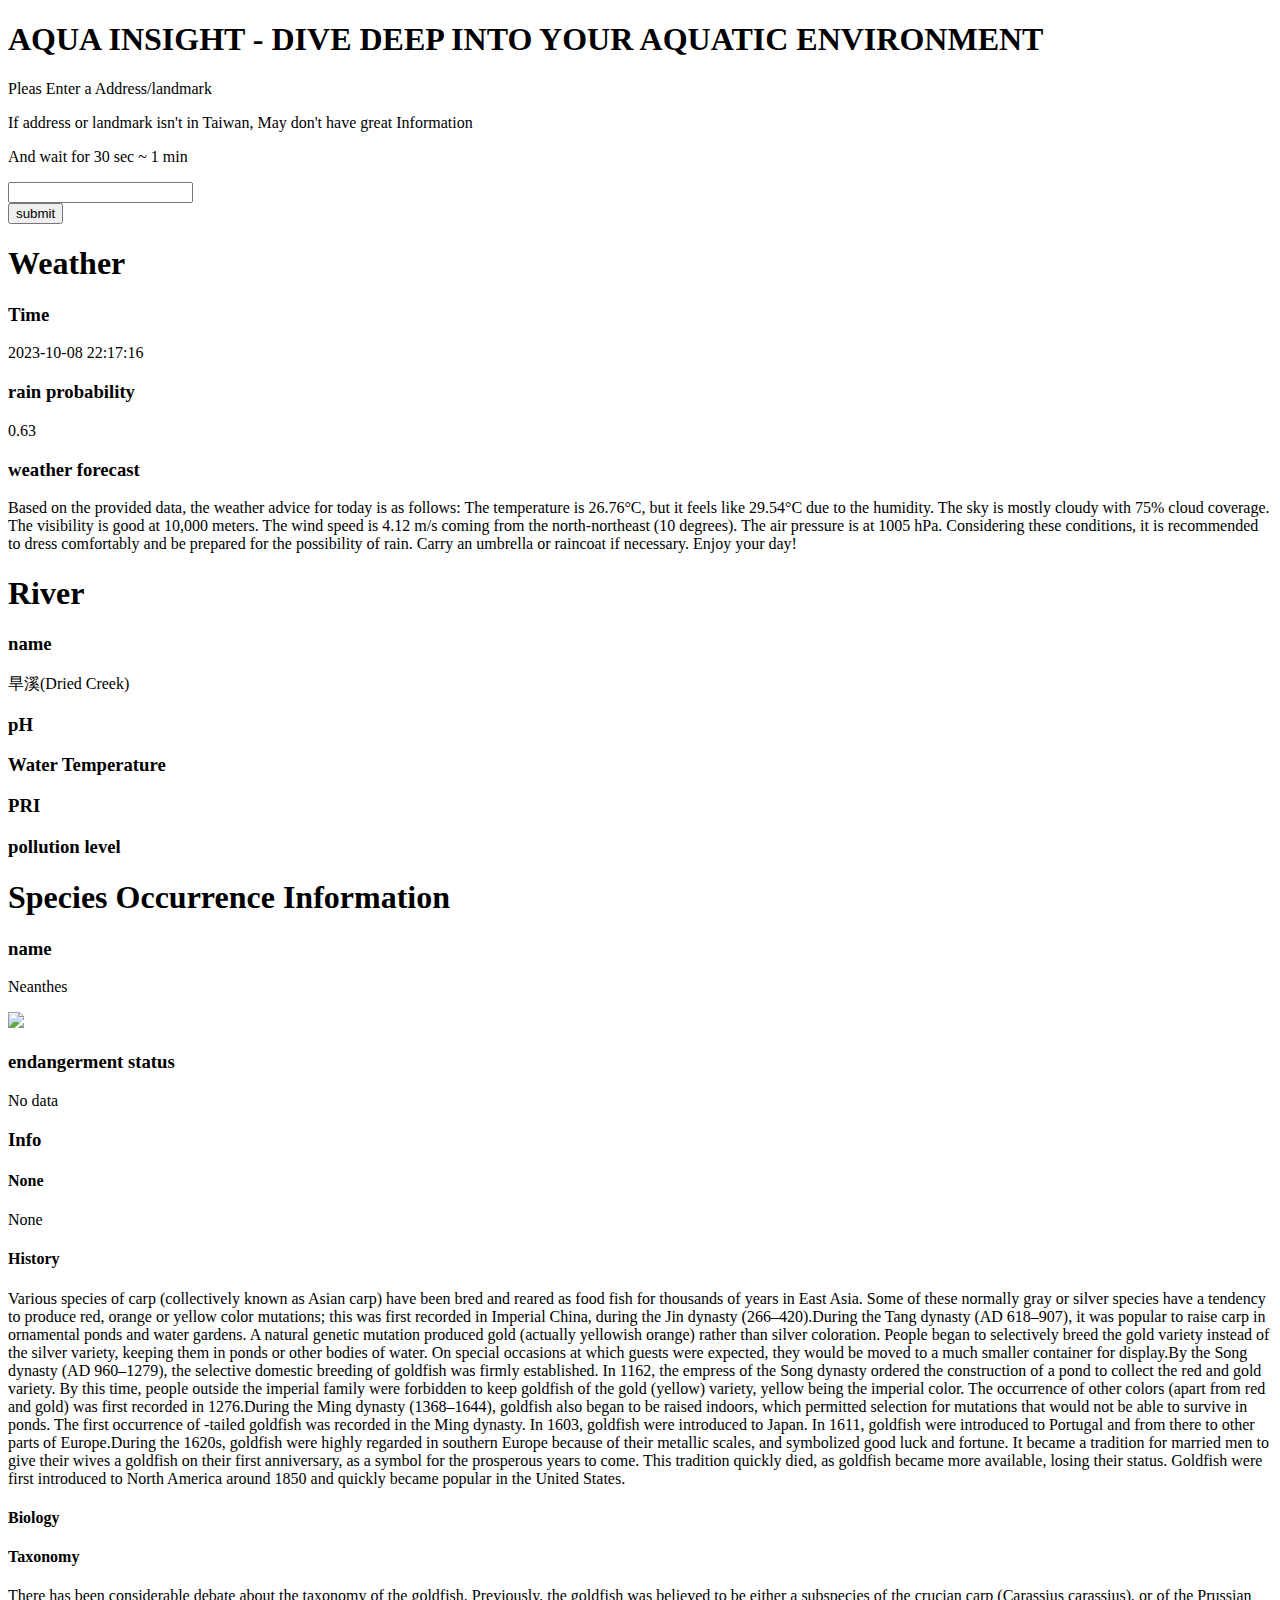
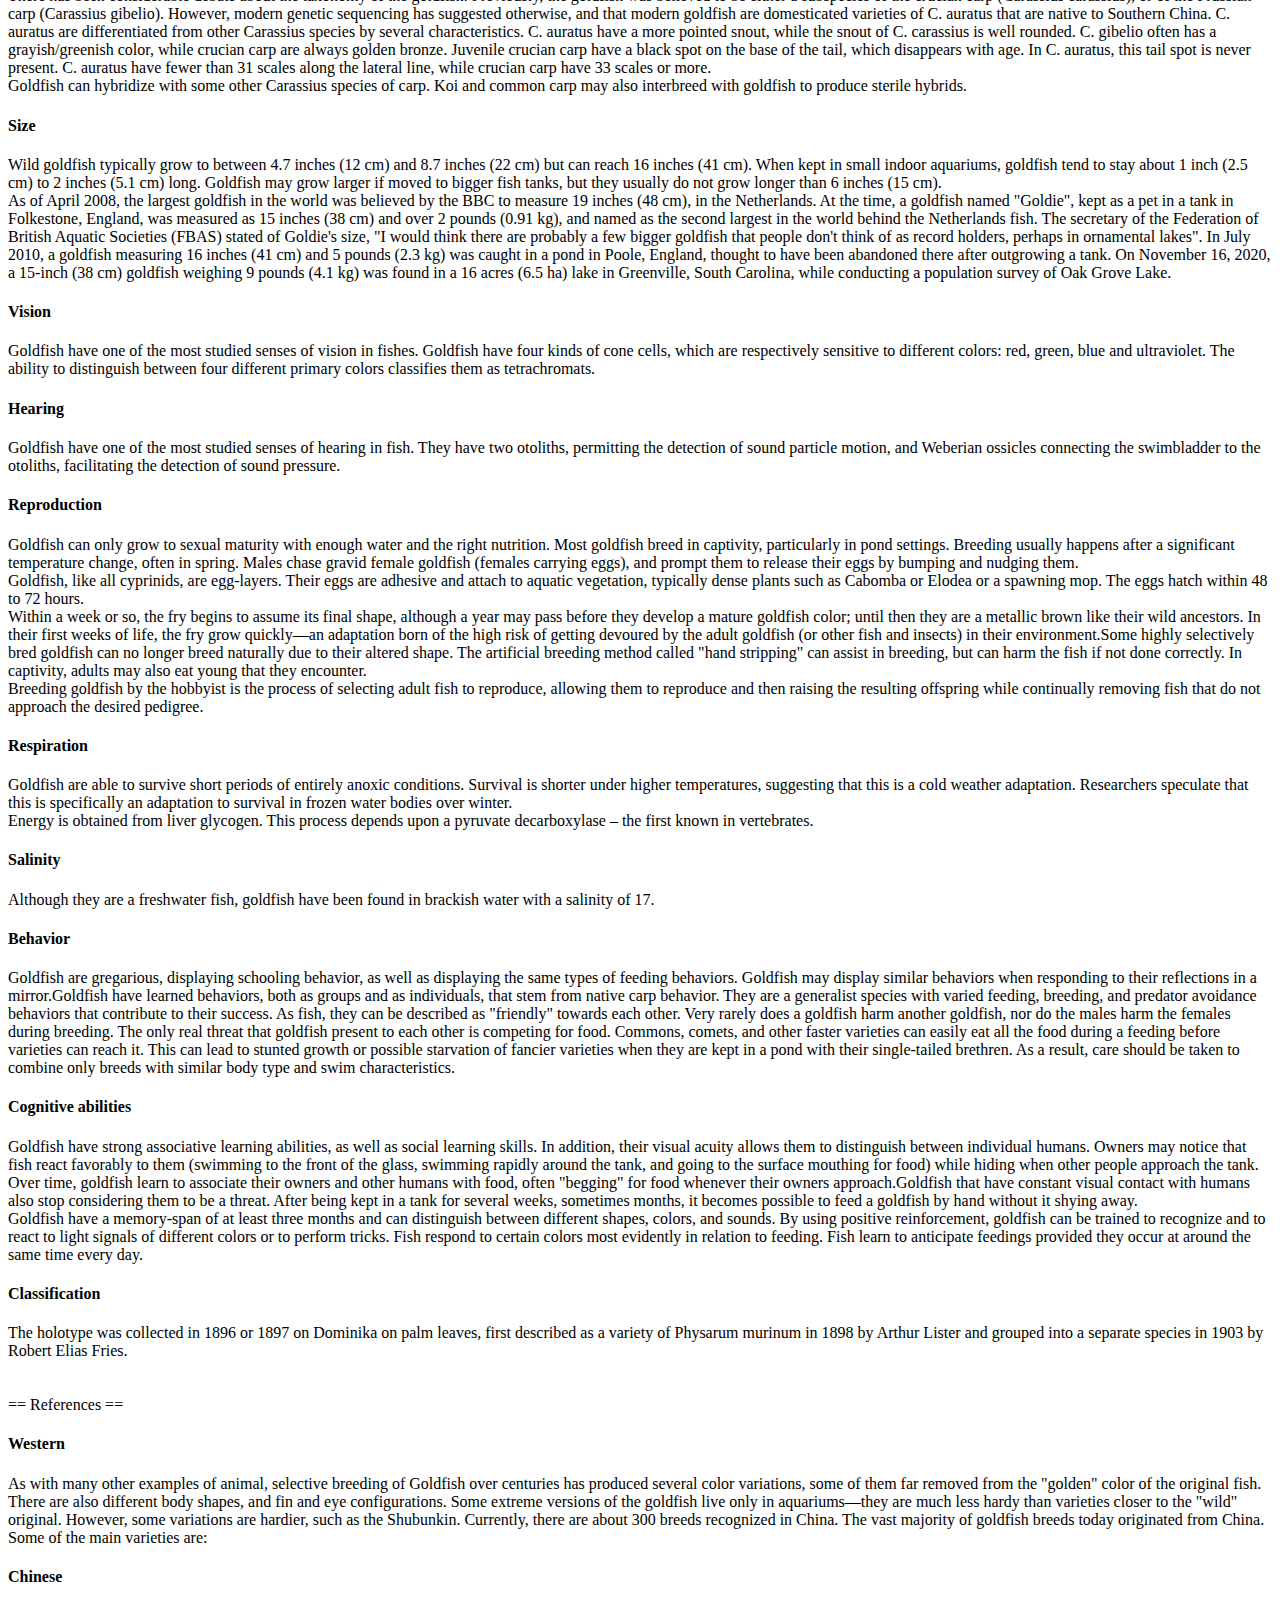
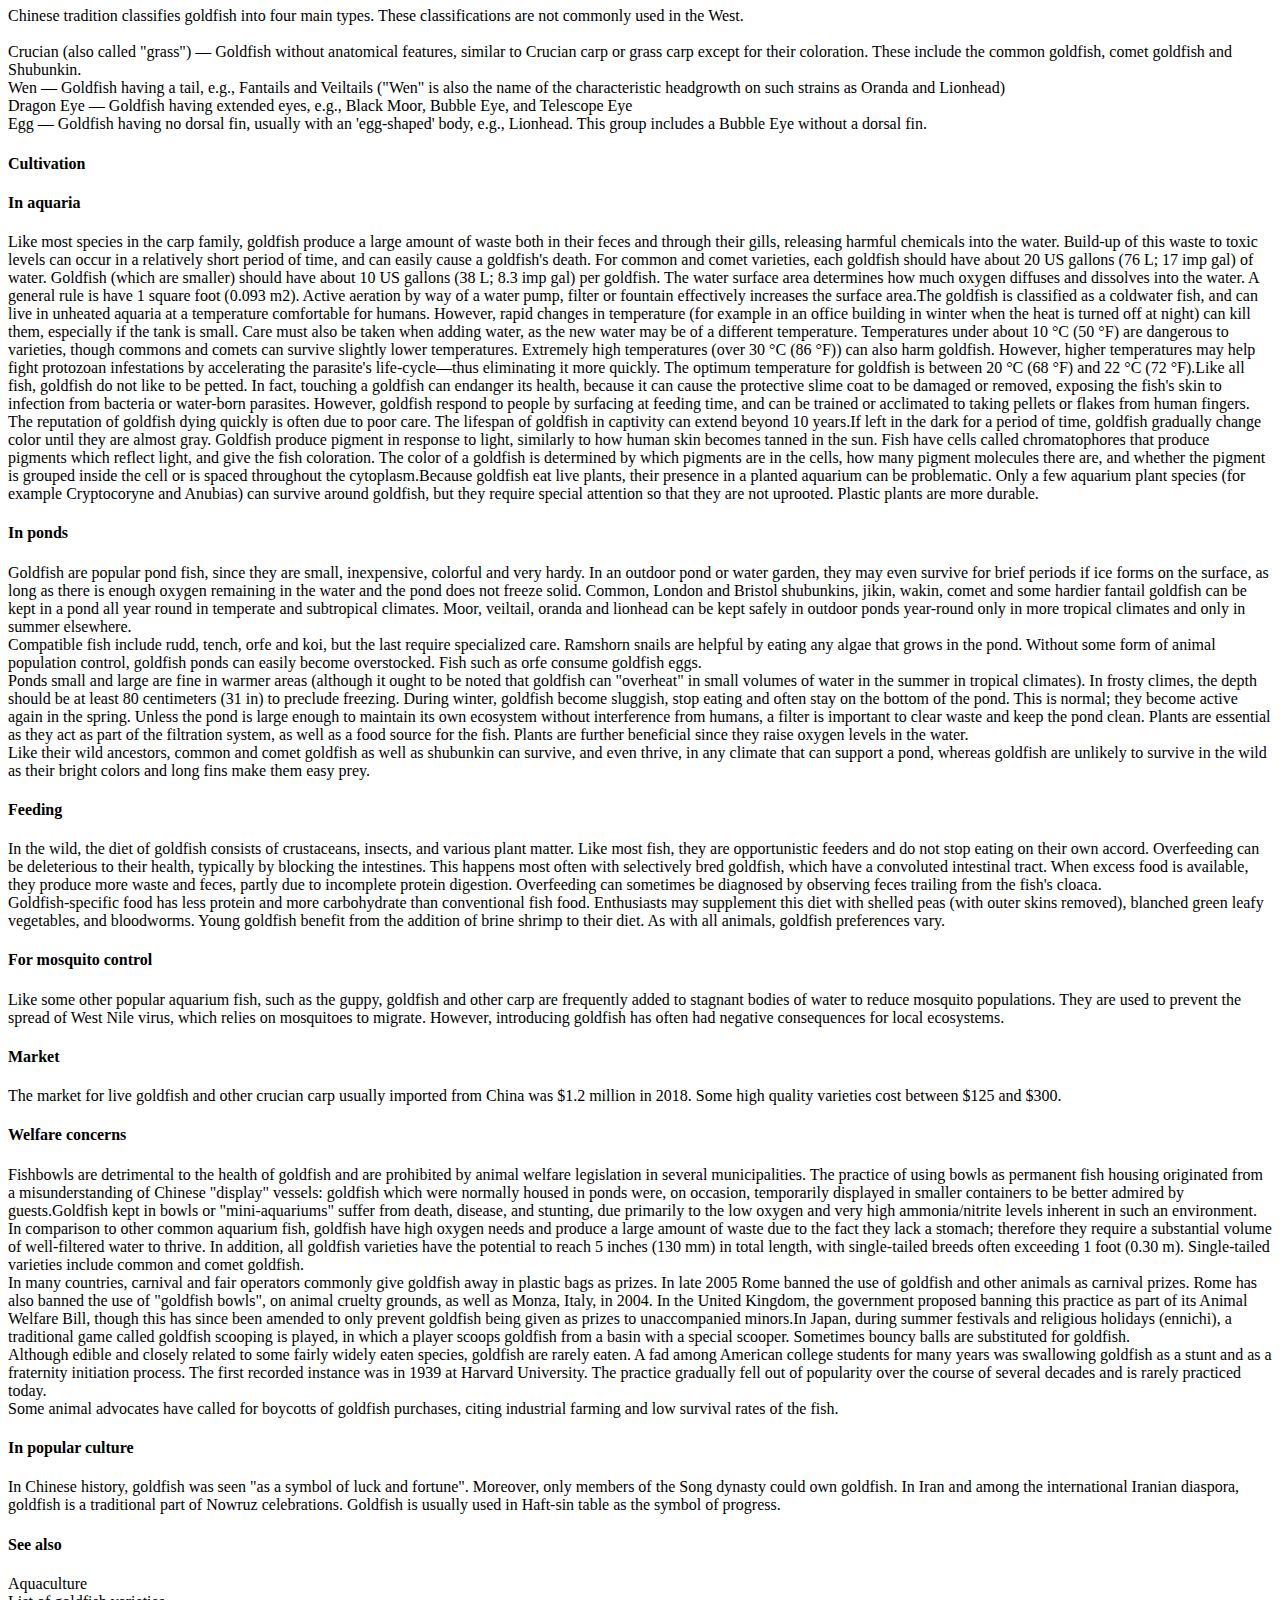
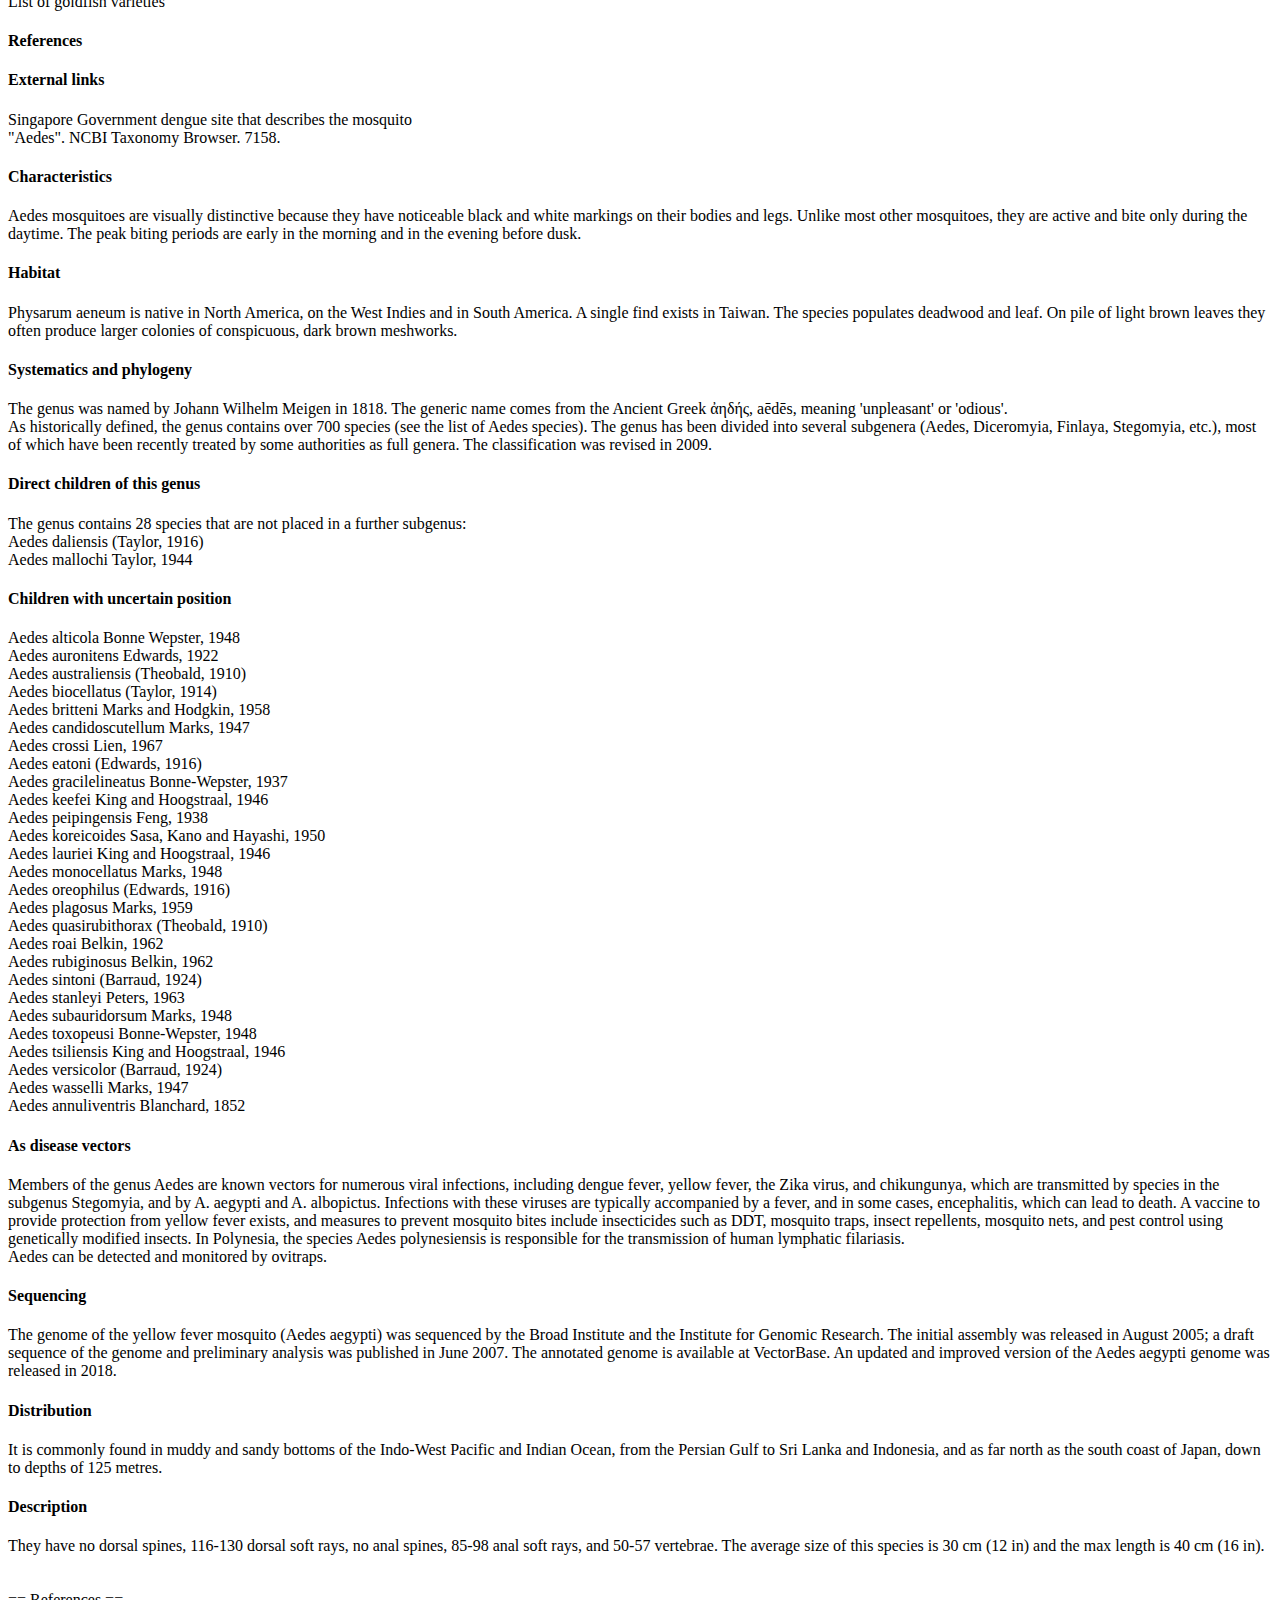
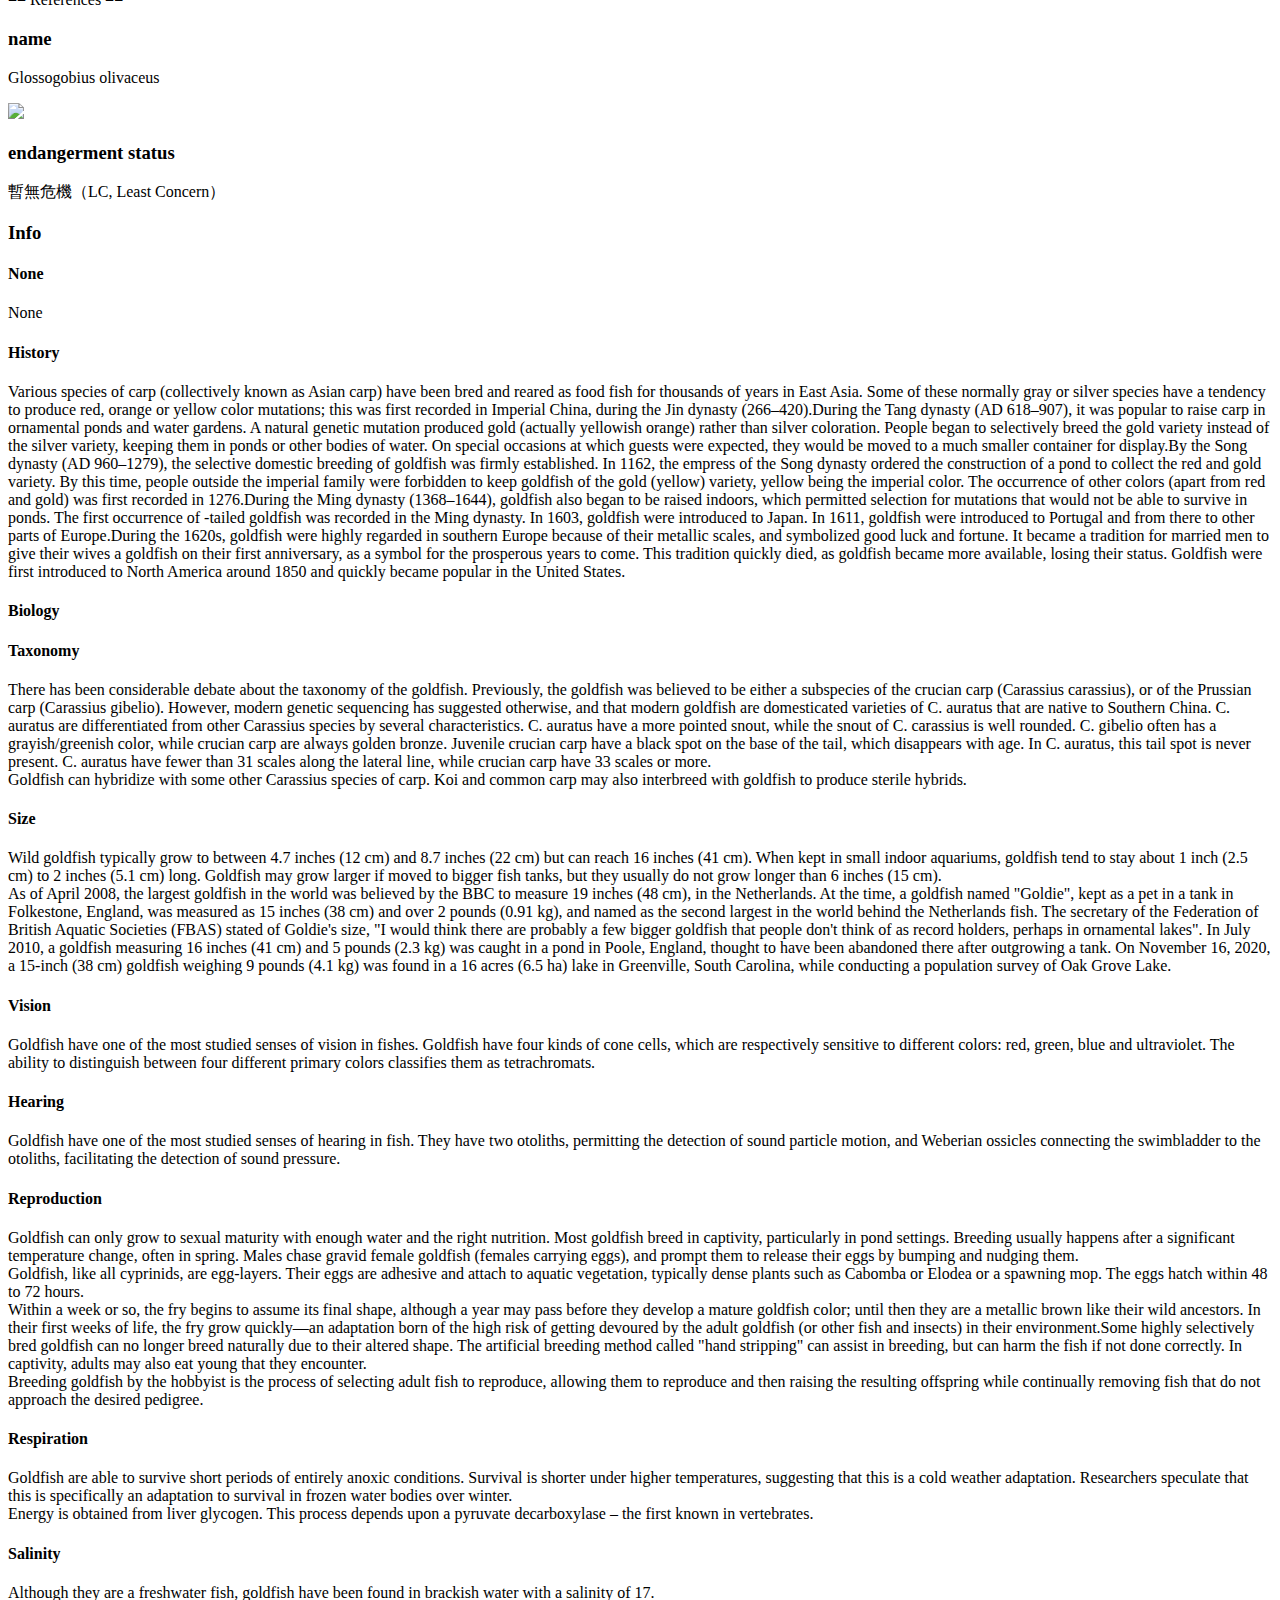
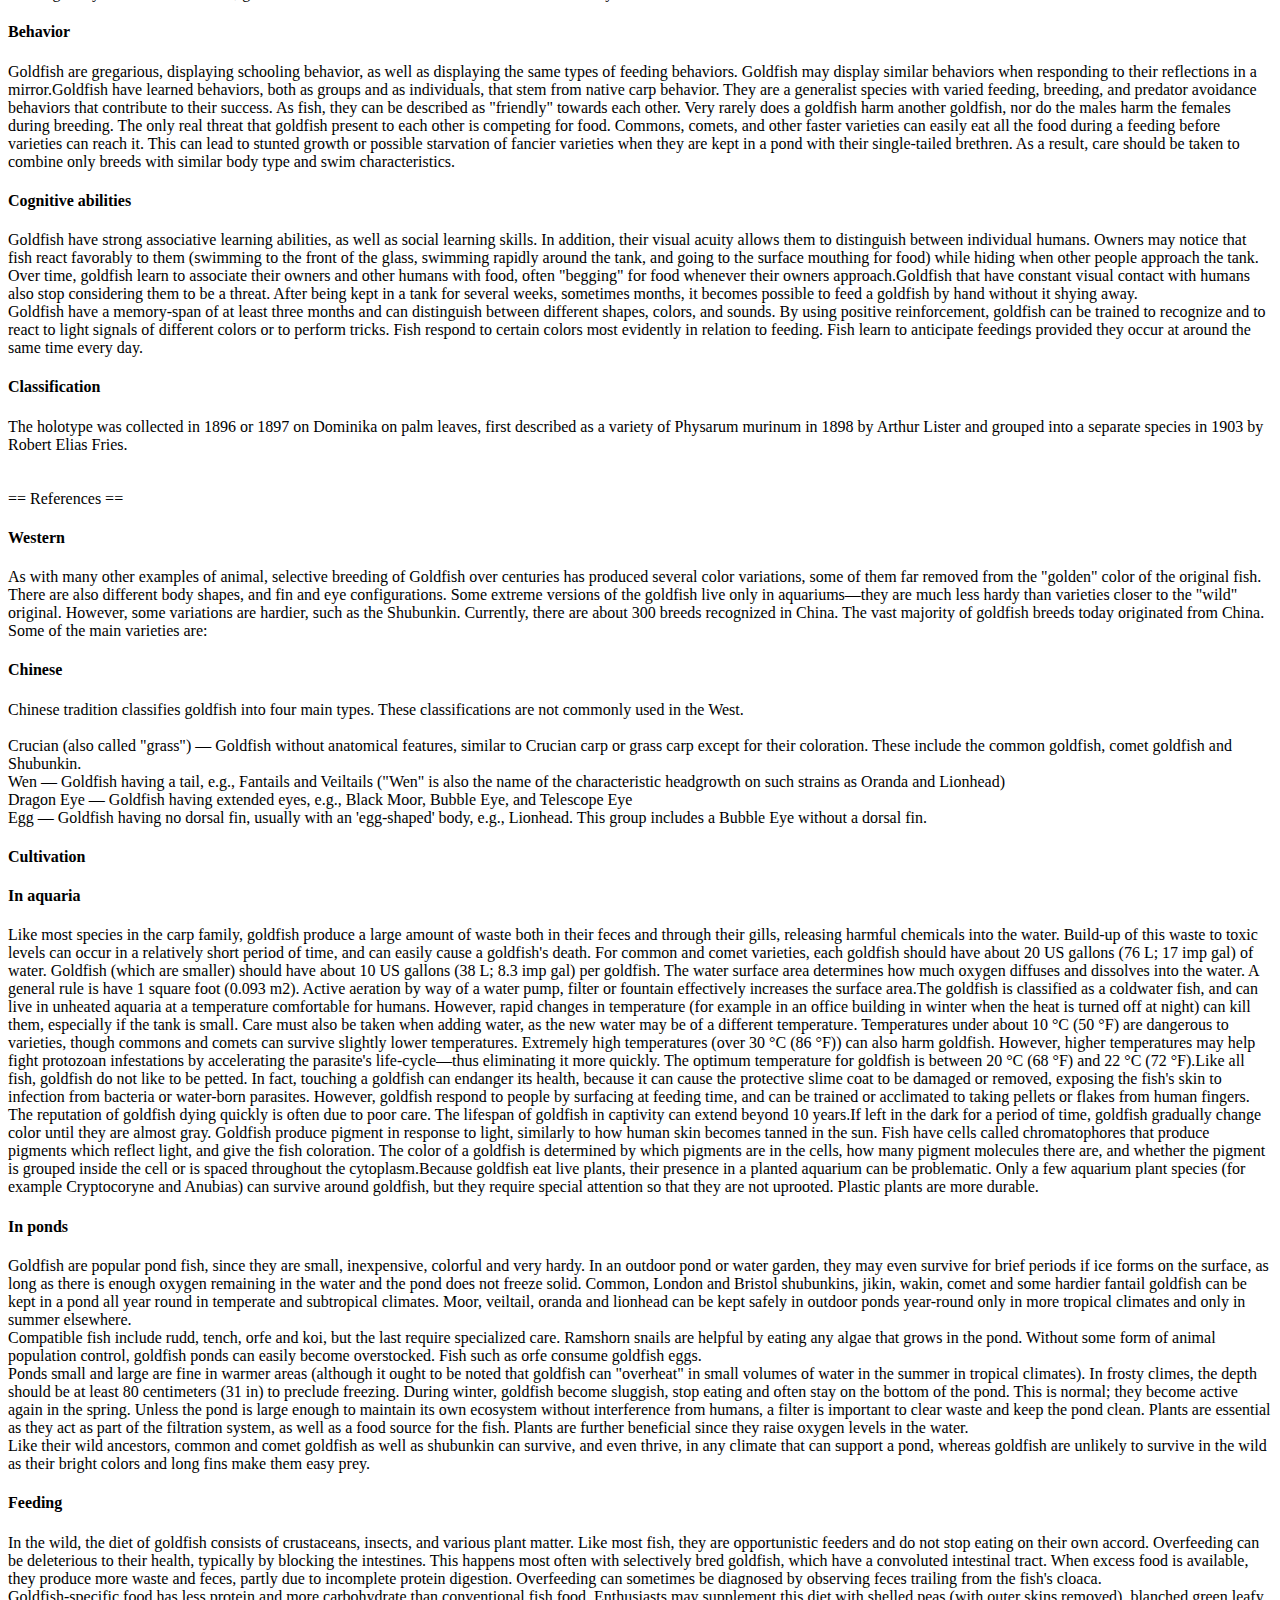
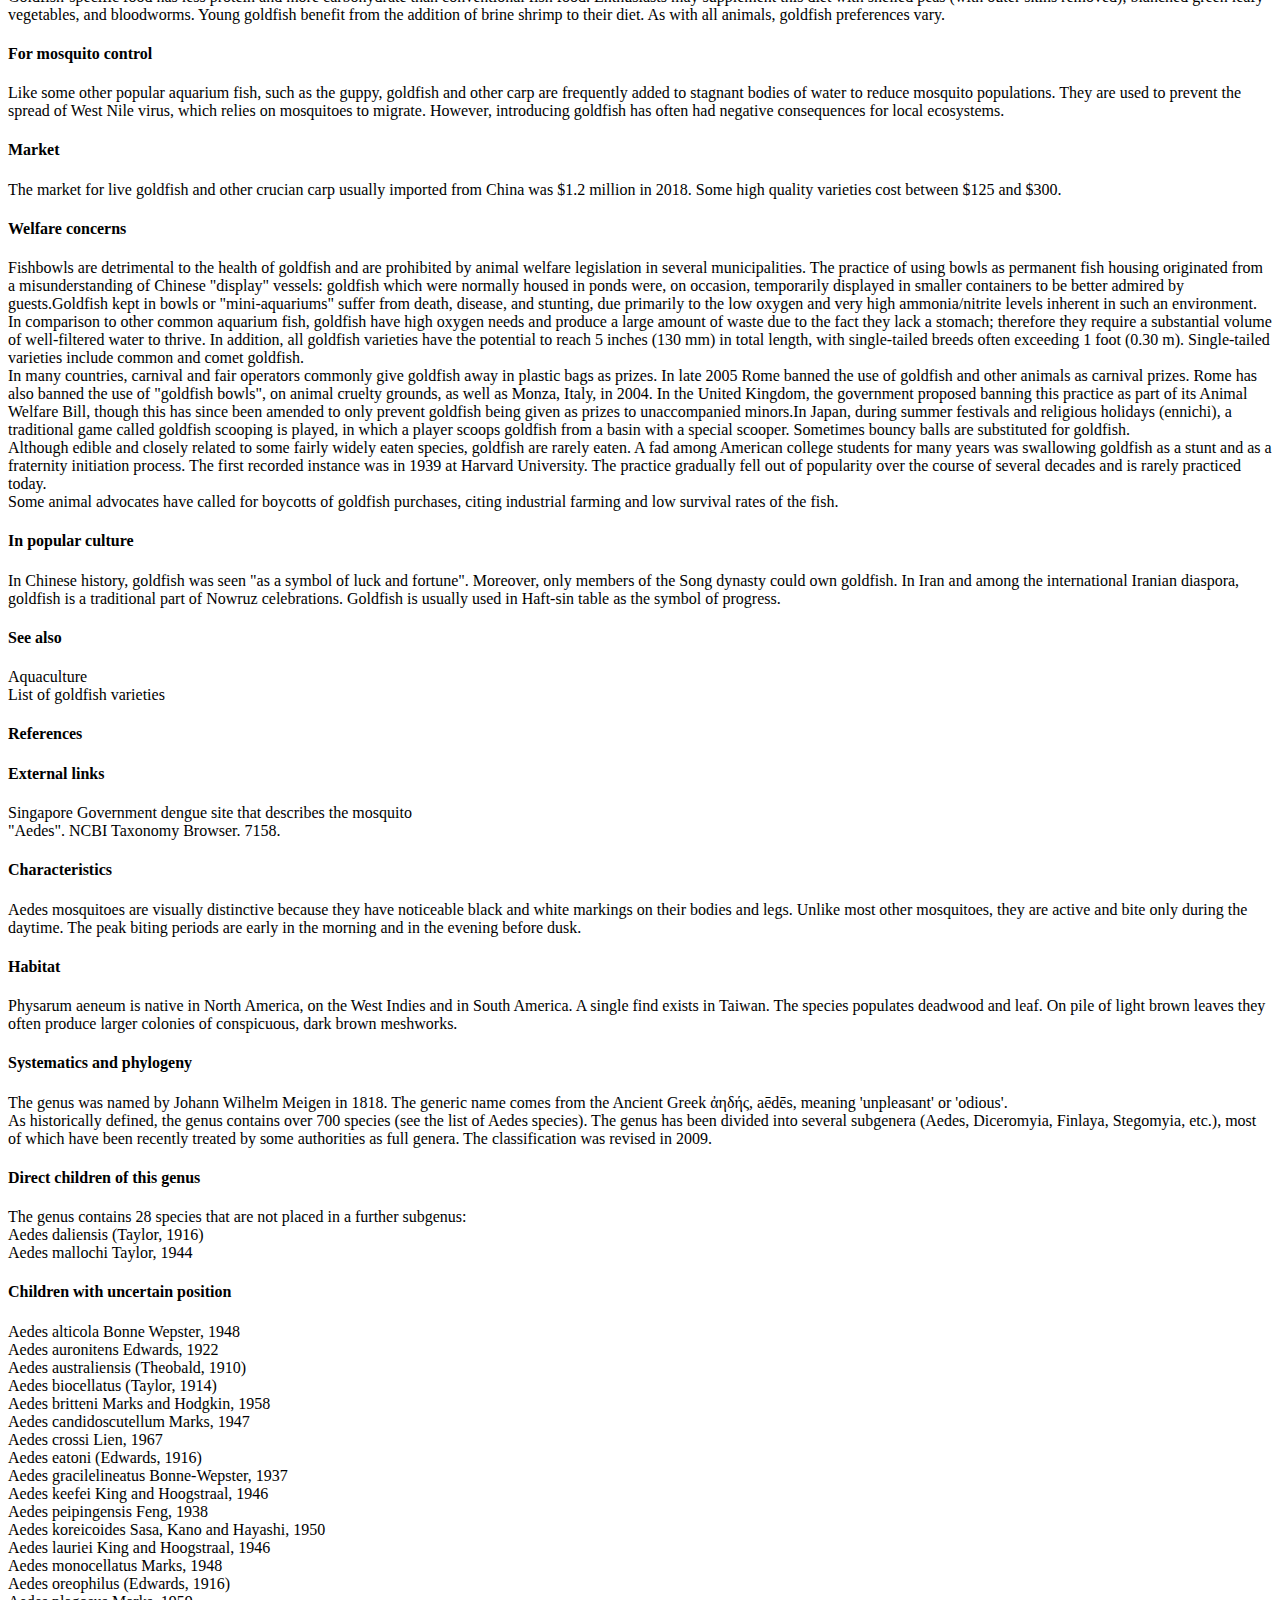
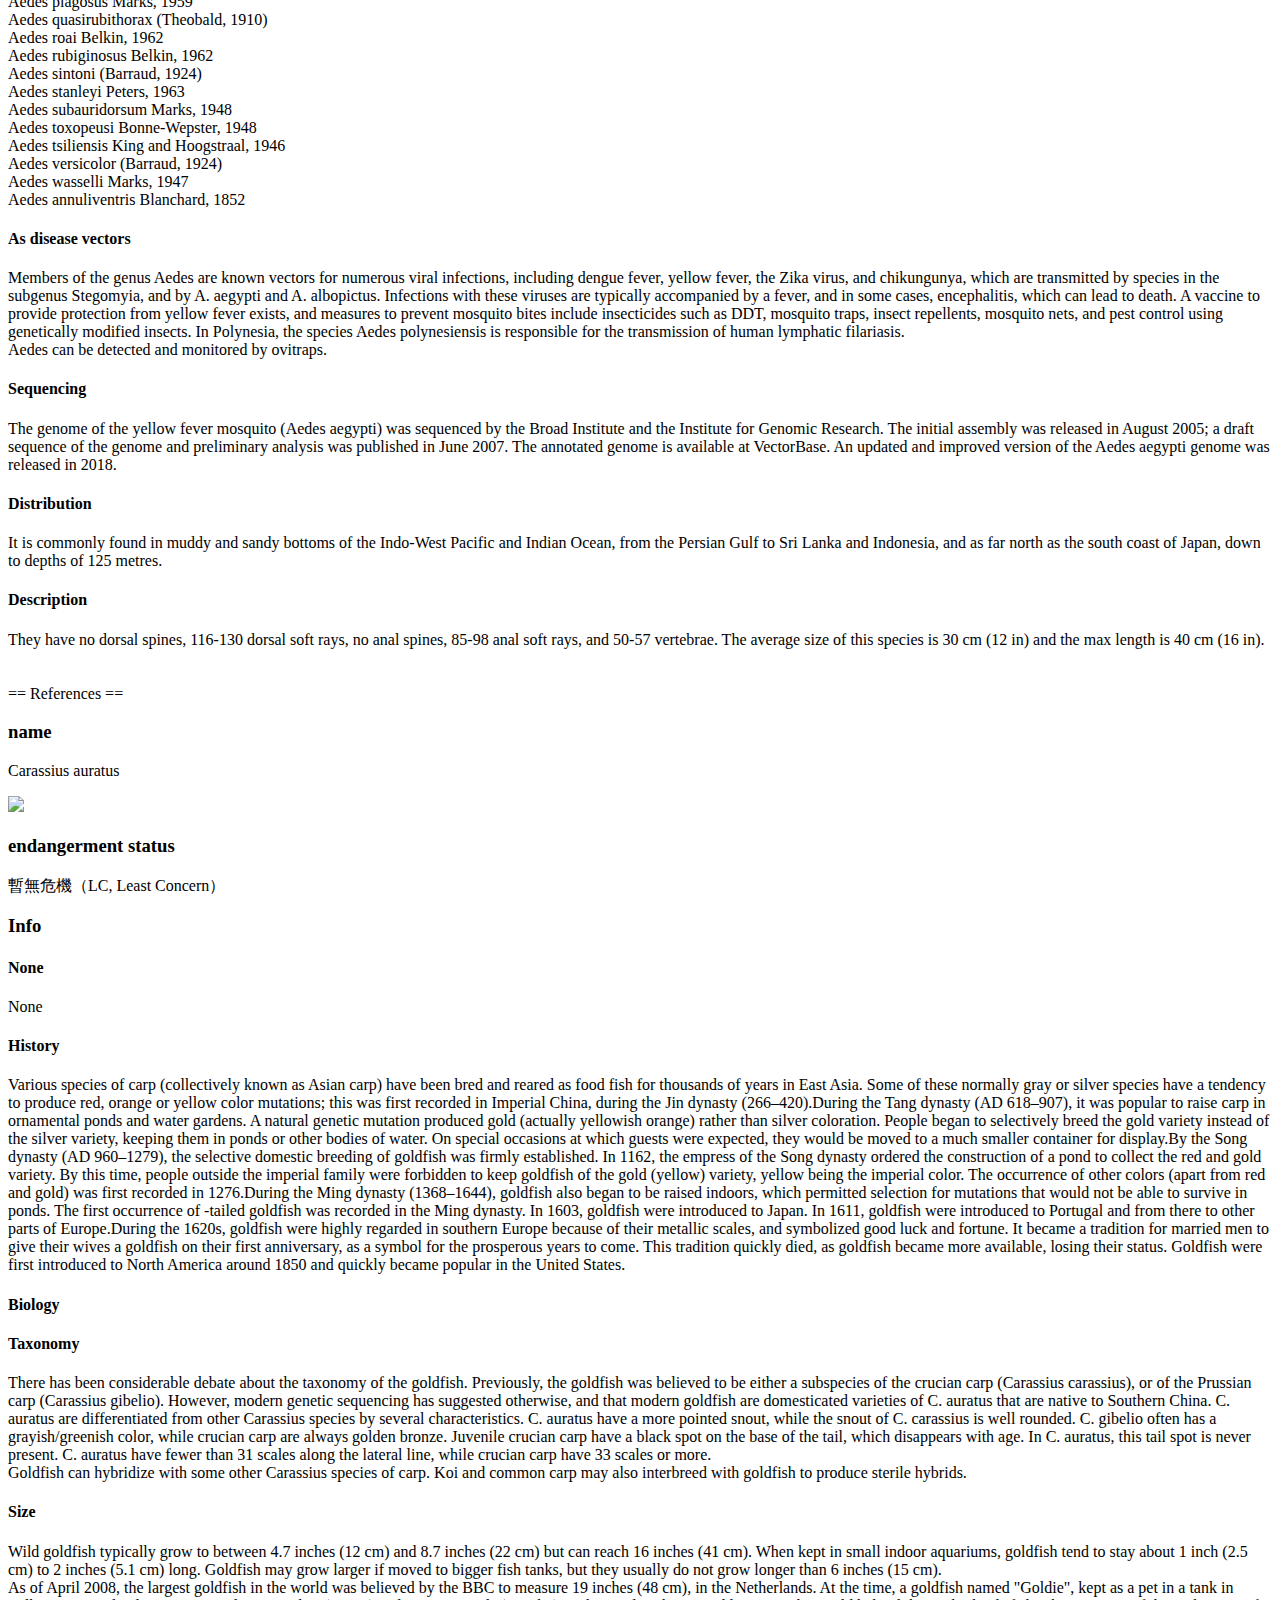
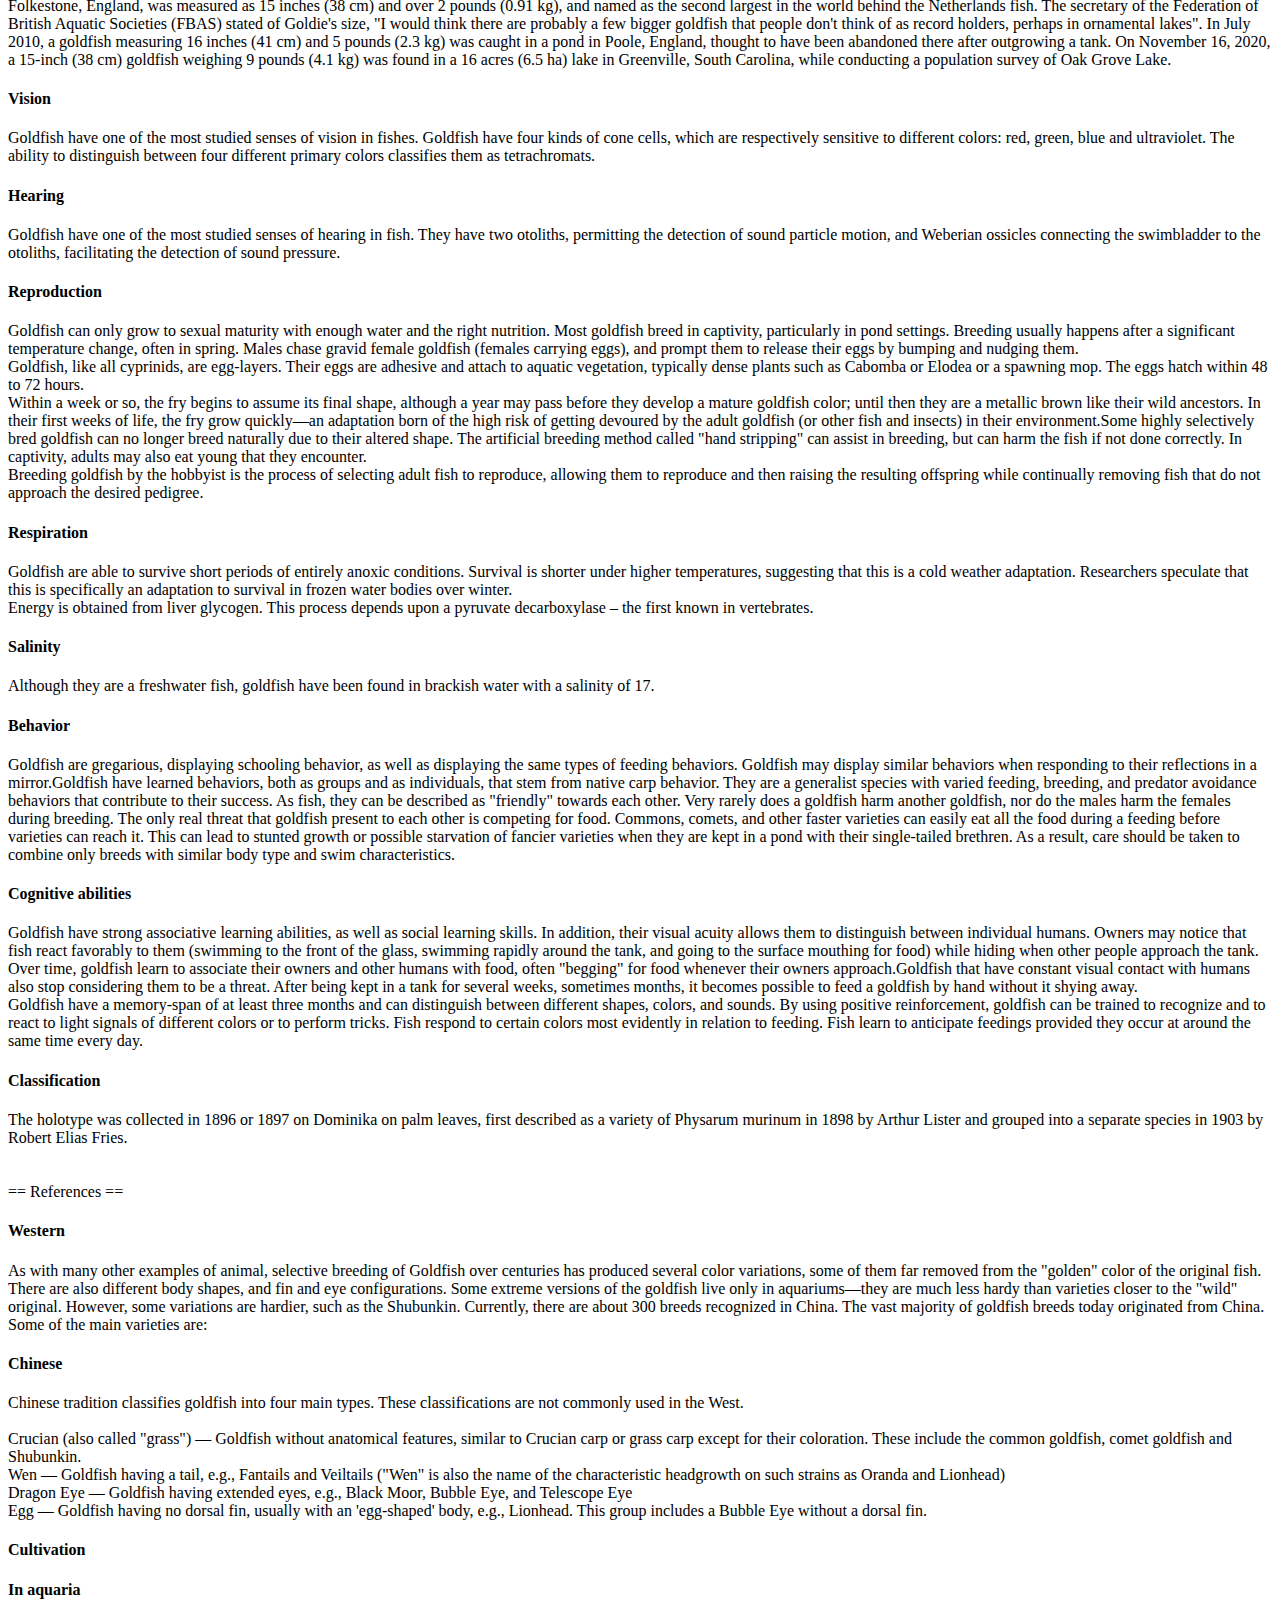
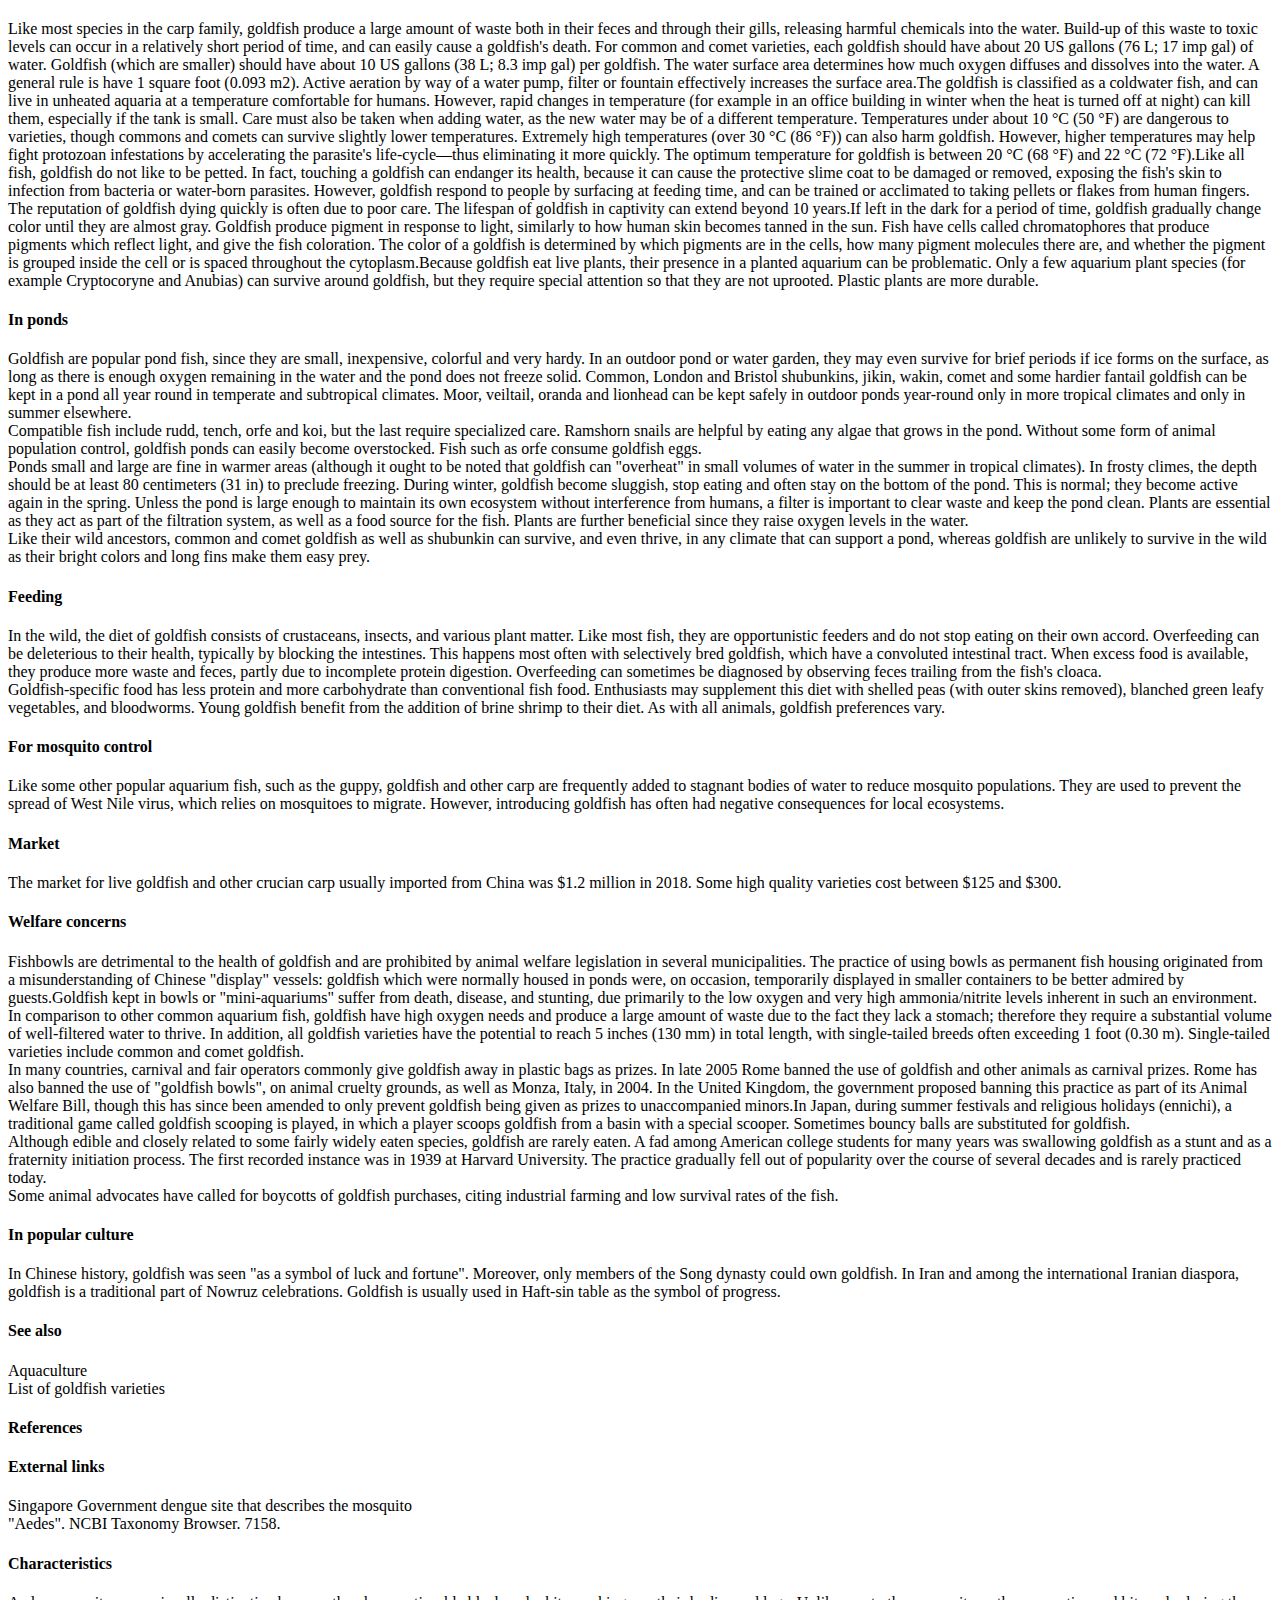
==== commit 878949c3: "change language to english" ====
--- a/templates/data.html
+++ b/templates/data.html
@@ -17,32 +17,33 @@
 </head>
 
 <body>
-    <img src="./lib/images/00.PNG" />
 
     <script src="../static/script.js"></script>
     <div>
         <h1>AQUA INSIGHT - DIVE DEEP INTO YOUR AQUATIC ENVIRONMENT</h1>
         <p>Pleas Enter a Address/landmark</p>
+        <p>If address or landmark isn't in Taiwan, May don't have great Information</p>
         <p>And wait for 30 sec ~ 1 min</p>
+
     </div>
     <form method="get" action="/search">
         <input type="text" name="address">
 
         <br>
-        <button type="submit">送出地址（Submit）</button>
+        <button type="submit">submit</button>
 
     </form>
 
     <div id="weather">
-        <h1>天氣（Weather）</h1>
+        <h1>Weather</h1>
     </div>
 
     <div id="water">
-        <h1>附近河流資訊（River）</h1>
+        <h1>River</h1>
     </div>
 
     <div id="animal">
-        <h1>出沒生物資訊（Species Occurrence Information）</h1>
+        <h1>Species Occurrence Information</h1>
     </div>
 
 </body>
